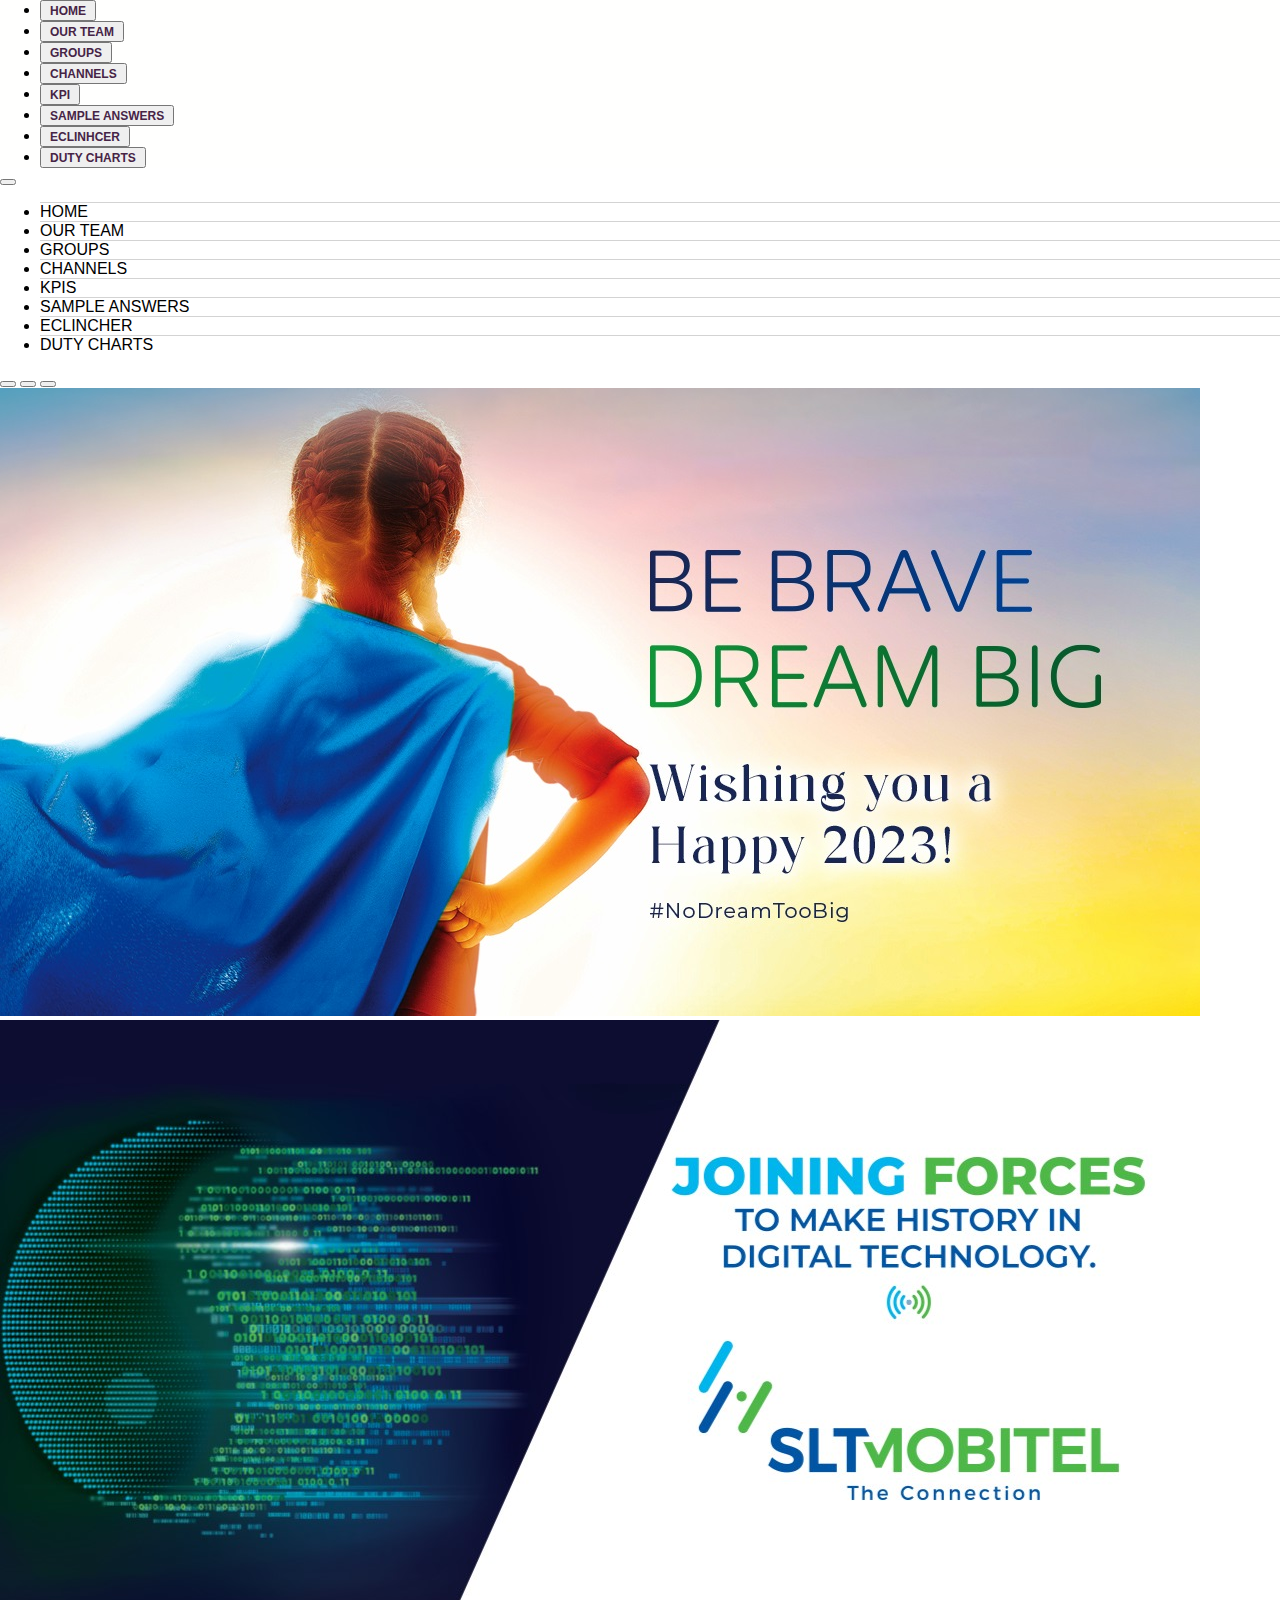
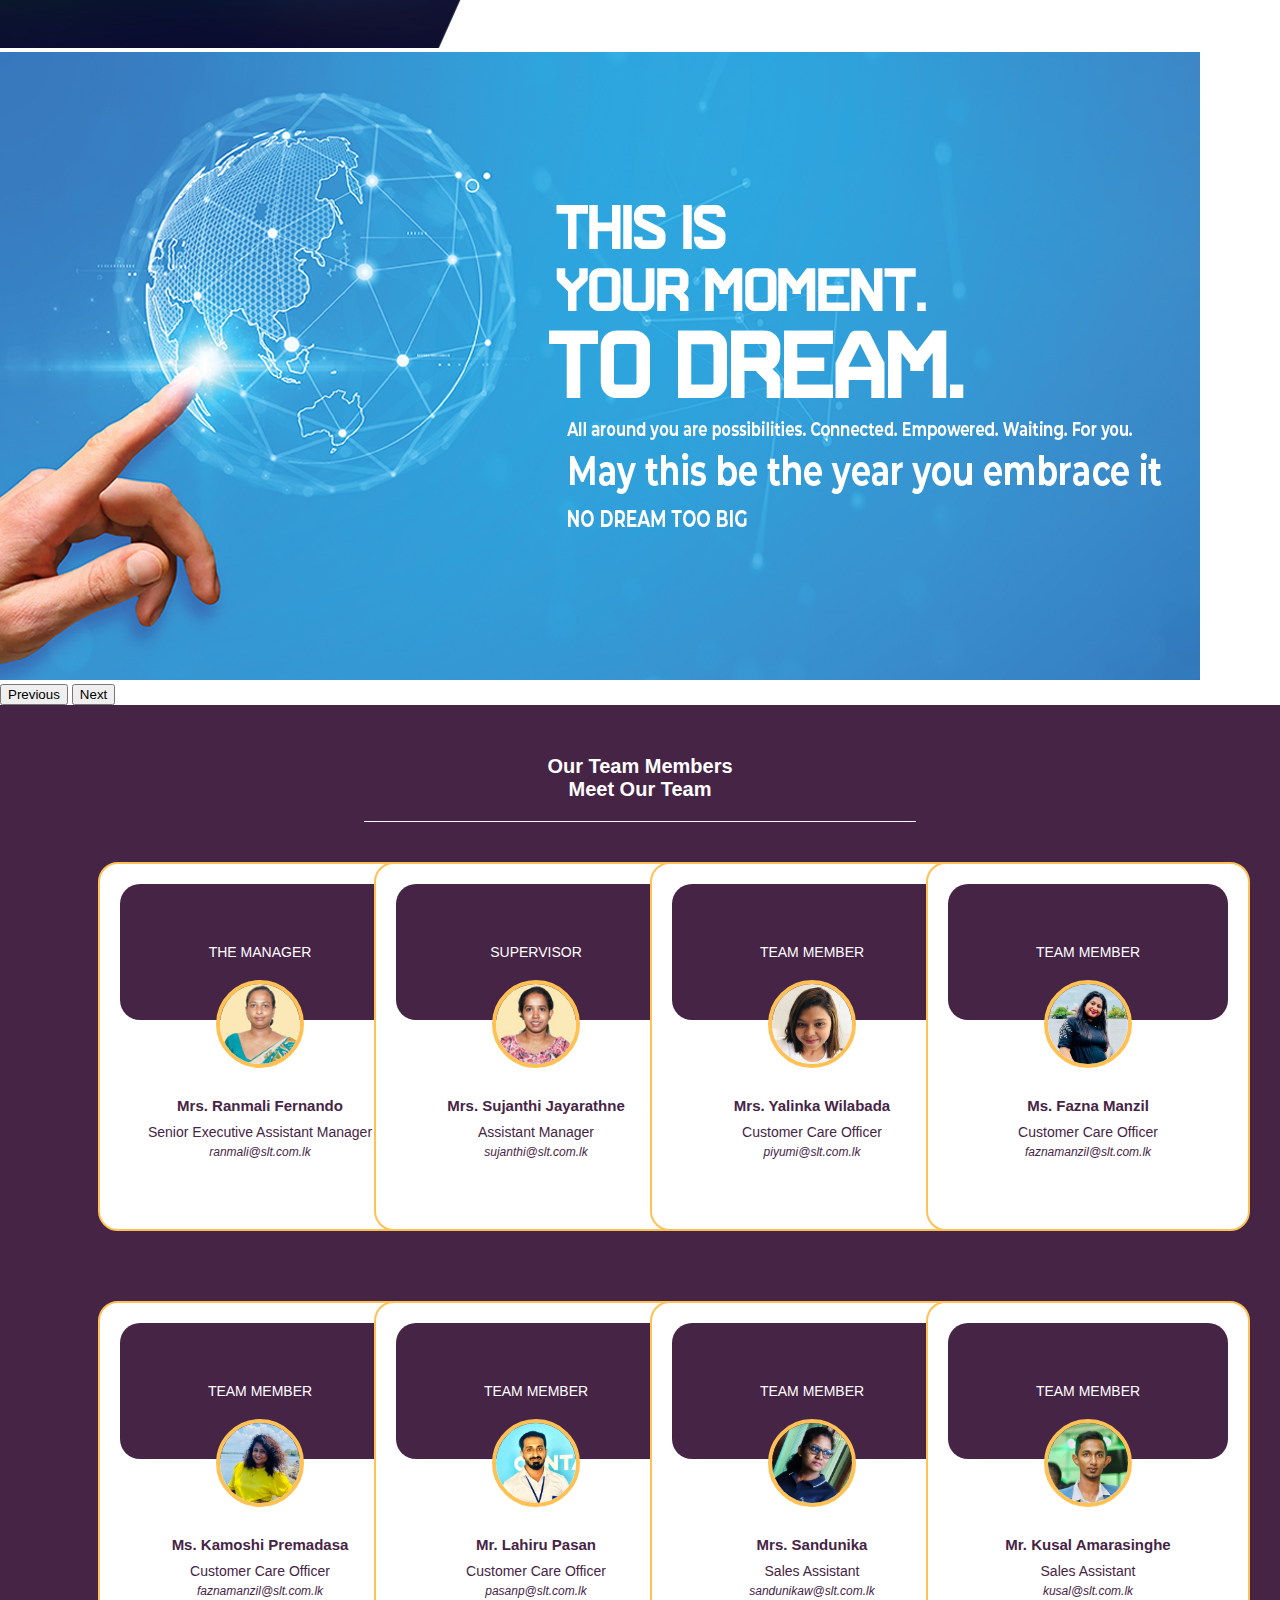
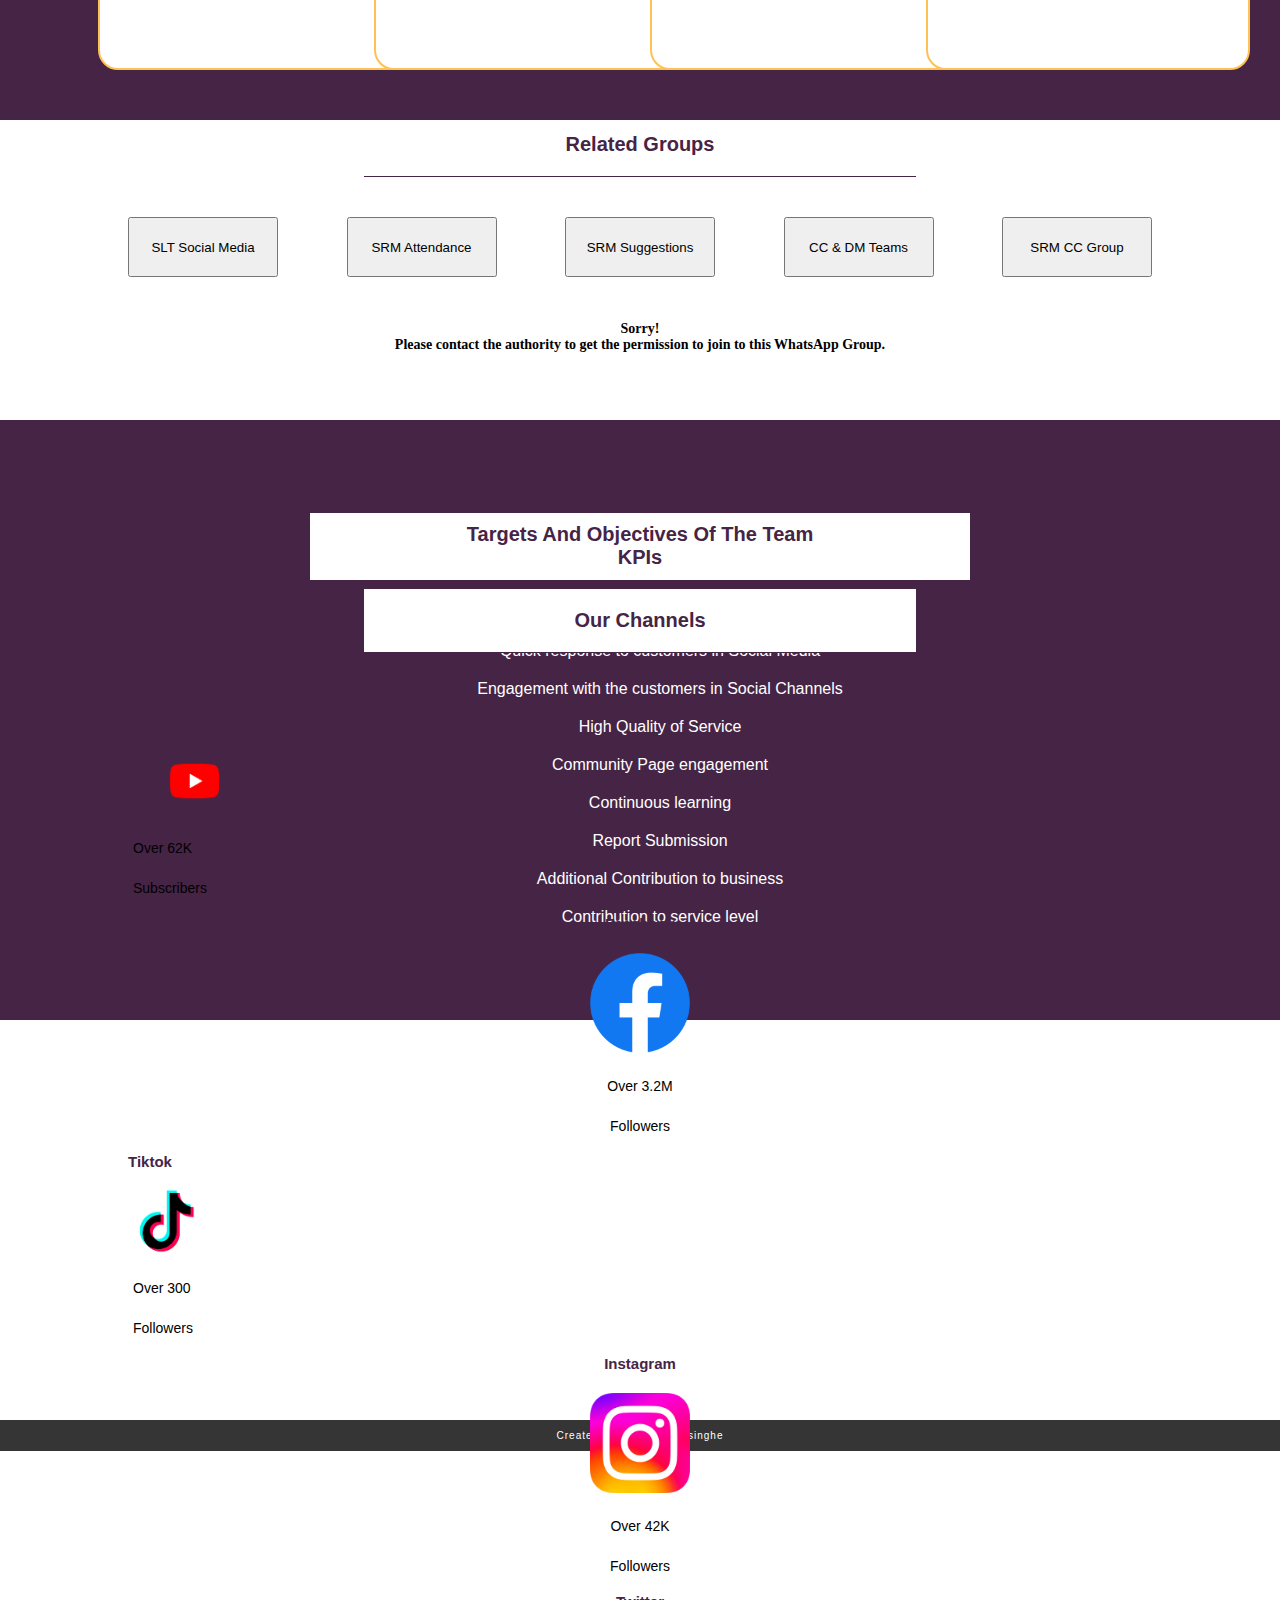
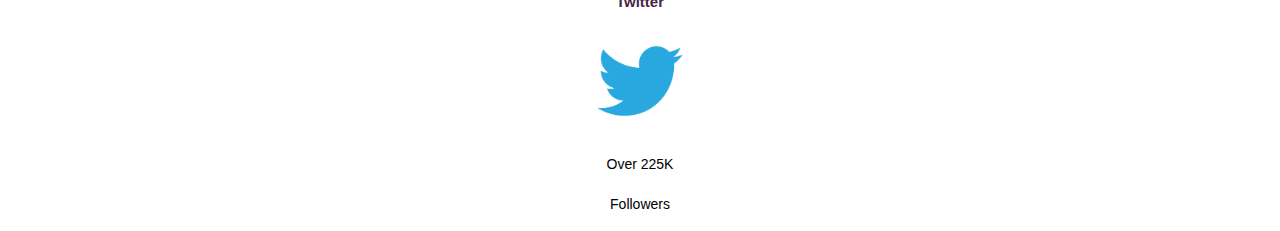
==== index.html @ 51fb0ca2 "All files uploaded" ====
<!DOCTYPE html>
<html lang="en">

<head>
    <meta charset="UTF-8">
    <meta http-equiv="X-UA-Compatible" content="IE=edge">
    <meta name="viewport" content="width=device-width, initial-scale=1.0">
    <link rel="stylesheet" href="assets/css/style.css">
    <link rel="stylesheet" href="https://cdn.jsdelivr.net/npm/@fortawesome/fontawesome-free@6.2.1/css/all.min.css">
    <link href="https://cdn.jsdelivr.net/npm/bootstrap@5.3.0-alpha1/dist/css/bootstrap.min.css" rel="stylesheet"
        integrity="sha384-GLhlTQ8iRABdZLl6O3oVMWSktQOp6b7In1Zl3/Jr59b6EGGoI1aFkw7cmDA6j6gD" crossorigin="anonymous">
    <script src="https://cdn.jsdelivr.net/npm/bootstrap@5.3.0-alpha1/dist/js/bootstrap.bundle.min.js"
        integrity="sha384-w76AqPfDkMBDXo30jS1Sgez6pr3x5MlQ1ZAGC+nuZB+EYdgRZgiwxhTBTkF7CXvN"
        crossorigin="anonymous"></script>
    <script src="jquery.min.js"></script>
    <title>Social Media Team</title>
</head>

<body>

    <!--Navbar Section-->
    <div id="desktopNavBar">
        <div class="navbar fixed-top bg-body-tertiary position-relative>
    <nav class= " nav-bar" id="navbar" style="background-color:#fffffe;">
            <ul class="nav nav-pills mb-1" id="pills-tab" role="tablist" class="menu">
                <li class="nav-item px-1" role="presentation" class="nav-list">
                    <button class="nav-link active" id="pills-home-tab" data-bs-toggle="pill"
                        data-bs-target="#pills-home" type="button" role="tab" aria-controls="pills-home"
                        aria-selected="true"><a href="index.html">Home</a></button>
                </li>
                <li class="nav-item px-1" role="presentation">
                    <button class="nav-link" id="pills-profile-tab teamTab" data-bs-toggle="pill"
                        data-bs-target="#pills-profile" type="button" role="tab" aria-controls="pills-profile"
                        aria-selected="false"><a href="team.html">Our Team</a></button>
                </li>
                <li class="nav-item px-1" role="presentation">
                    <button class="nav-link" id="pills-contact-tab teamBtn" data-bs-toggle="pill"
                        data-bs-target="#pills-contact" type="button" role="tab" aria-controls="pills-contact"
                        aria-selected="false"><a href="groups.html">Groups</a></button>
                </li>
                <li class="nav-item px-1" role="presentation">
                    <button class="nav-link" id="pills-contact-tab" data-bs-toggle="pill"
                        data-bs-target="#pills-contact" type="button" role="tab" aria-controls="pills-contact"
                        aria-selected="false"><a href="channels.html">Channels</a></button>
                </li>
                <li class="nav-item px-1" role="presentation">
                    <button class="nav-link" id="pills-contact-tab" data-bs-toggle="pill"
                        data-bs-target="#pills-contact" type="button" role="tab" aria-controls="pills-contact"
                        aria-selected="false"><a href="kpi.html">KPI</a></button>
                </li>
                <li class="nav-item px-1" role="presentation">
                    <button class="nav-link" id="pills-contact-tab" data-bs-toggle="pill"
                        data-bs-target="#pills-contact" type="button" role="tab" aria-controls="pills-contact"
                        aria-selected="false"><a href="sample-answers.html">Sample Answers</a></button>
                </li>
                <li class="nav-item px-1" role="presentation">
                    <button class="nav-link" id="pills-contact-tab" data-bs-toggle="pill"
                        data-bs-target="#pills-contact" type="button" role="tab" aria-controls="pills-contact"
                        aria-selected="false"><a href="https://app.eclincher.com/ec/inbox/inbox"
                            target="_blank">Eclinhcer</a></button>
                </li>
                <li class="nav-item px-1" role="presentation">
                    <button class="nav-link" id="pills-contact-tab" data-bs-toggle="pill"
                        data-bs-target="#pills-contact" type="button" role="tab" aria-controls="pills-contact"
                        aria-selected="false"><a href="duty.html">Duty Charts</a></button>
                </li>
            </ul>
            </nav>
        </div>
    </div>


    <div id="mobileNavBar">
        <nav class="navbar navbar-expand-lg bg-body-tertiary">
            <div class="container-fluid">

                <a class="navbar-brand"></a>
                <button class="navbar-toggler" type="button" data-bs-toggle="collapse" data-bs-target="#navbarNav"
                    aria-controls="navbarNav" aria-expanded="false" aria-label="Toggle navigation">
                    <span class="navbar-toggler-icon"></span>
                </button>
                <div class="collapse navbar-collapse" id="navbarNav">
                    <ul class="navbar-nav mobileList">
                        <li class="nav-item">
                            <a class="nav-link active" aria-current="page" href="index.html">Home</a>
                        </li>
                        <li class="nav-item">
                            <a class="nav-link active" aria-current="page" href="team.html">Our Team</a>
                        </li>
                        <li class="nav-item">
                            <a class="nav-link active" aria-current="page" href="groups.html">Groups</a>
                        </li>
                        <li class="nav-item">
                            <a class="nav-link active" aria-current="page" href="channels.html">Channels</a>
                        </li>
                        <li class="nav-item">
                            <a class="nav-link active" aria-current="page" href="kpi.html">KPIs</a>
                        </li>
                        <li class="nav-item">
                            <a class="nav-link active" aria-current="page" href="sample-answers.html">Sample Answers</a>
                        </li>
                        <li class="nav-item">
                            <a class="nav-link active" aria-current="page"
                                href="https://app.eclincher.com/ec/inbox/inbox" target="_blank">Eclincher</a>
                        </li>
                        <li class="nav-item">
                            <a class="nav-link active" aria-current="page" href="duty.html">Duty Charts</a>
                        </li>
                    </ul>
                </div>
            </div>
        </nav>
    </div>


    <!--Slider Section-->

    <div id="carouselExampleDark" class="carousel carousel-dark slide">
        <div class="carousel-indicators">
            <button type="button" data-bs-target="#carouselExampleDark" data-bs-slide-to="0" class="active"
                aria-current="true" aria-label="Slide 1"></button>
            <button type="button" data-bs-target="#carouselExampleDark" data-bs-slide-to="1"
                aria-label="Slide 2"></button>
            <button type="button" data-bs-target="#carouselExampleDark" data-bs-slide-to="2"
                aria-label="Slide 3"></button>
        </div>
        <div class="carousel-inner">
            <div class="carousel-item active" data-bs-interval="10000">
                <img src="assets/img/slide1.jpg" class="d-block w-100" alt="image1">
                <div class="carousel-caption d-none d-md-block">
                </div>
            </div>
            <div class="carousel-item" data-bs-interval="2000">
                <img src="assets/img/slide2.jpg" class="d-block w-100" alt="image2">
                <div class="carousel-caption d-none d-md-block">
                </div>
            </div>
            <div class="carousel-item">
                <img src="assets/img/slide3.jpg" class="d-block w-100" alt="image3">
                <div class="carousel-caption d-none d-md-block">
                </div>
            </div>
        </div>
        <button class="carousel-control-prev" type="button" data-bs-target="#carouselExampleDark" data-bs-slide="prev">
            <span class="carousel-control-prev-icon" aria-hidden="true"></span>
            <span class="visually-hidden">Previous</span>
        </button>
        <button class="carousel-control-next" type="button" data-bs-target="#carouselExampleDark" data-bs-slide="next">
            <span class="carousel-control-next-icon" aria-hidden="true"></span>
            <span class="visually-hidden">Next</span>
        </button>
    </div>

    <!--Members Section-->
    <section>
        <div class="members-wrapper">
            <div>
                <h2 class="ourteam-title"><strong>Our team members</strong>
                    <br>Meet our team
            </div>

            <div class="featured-grid">
                <div class="features">
                    <div class="feature-title">The Manager</div>
                    <div class="feature-icon"><img class="member-pic" src="assets/img/ranmali.jpg"></div>
                    <div class="member-name">Mrs. Ranmali Fernando</div>
                    <div class="member-title">Senior executive assistant manager</div>
                    <div class="member-email">ranmali@slt.com.lk</div>
                </div>
                <div class="features">
                    <div class="feature-title">Supervisor</div>
                    <div class="feature-icon"><img class="member-pic" src="assets/img/sujanthi.jpg"></div>
                    <div class="member-name">Mrs. Sujanthi Jayarathne</div>
                    <div class="member-title">assistant manager</div>
                    <div class="member-email">sujanthi@slt.com.lk</div>
                </div>
                <div class="features">
                    <div class="feature-title">Team Member</div>
                    <div class="feature-icon"><img class="member-pic" src="assets/img/piyumi.jpg"></div>
                    <div class="member-name">Mrs. Yalinka Wilabada</div>
                    <div class="member-title">Customer Care Officer</div>
                    <div class="member-email">piyumi@slt.com.lk</div>
                </div>
                <div class="features">
                    <div class="feature-title">Team Member</div>
                    <div class="feature-icon"><img class="member-pic" src="assets/img/faz.jpg"></div>
                    <div class="member-name">Ms. Fazna Manzil</div>
                    <div class="member-title">Customer Care Officer</div>
                    <div class="member-email">faznamanzil@slt.com.lk</div>
                </div>
                <div class="features">
                    <div class="feature-title">Team Member</div>
                    <div class="feature-icon"><img class="member-pic" src="assets/img/kamoshi.jpg"></div>
                    <div class="member-name">Ms. Kamoshi Premadasa</div>
                    <div class="member-title">Customer Care Officer</div>
                    <div class="member-email">faznamanzil@slt.com.lk</div>
                </div>
                <div class="features">
                    <div class="feature-title">Team Member</div>
                    <div class="feature-icon"><img class="member-pic" src="assets/img/lahiru.jpg"></div>
                    <div class="member-name">Mr. Lahiru Pasan</div>
                    <div class="member-title">Customer Care Officer</div>
                    <div class="member-email">pasanp@slt.com.lk</div>
                </div>
                <div class="features">
                    <div class="feature-title">Team Member</div>
                    <div class="feature-icon"><img class="member-pic" src="assets/img/sandunika.jpg"></div>
                    <div class="member-name">Mrs. Sandunika</div>
                    <div class="member-title">Sales Assistant</div>
                    <div class="member-email">sandunikaw@slt.com.lk</div>
                </div>
                <div class="features">
                    <div class="feature-title">Team Member</div>
                    <div class="feature-icon"><img class="member-pic" src="assets/img/kusal.jpg"></div>
                    <div class="member-name">Mr. Kusal Amarasinghe</div>
                    <div class="member-title">Sales Assistant</div>
                    <div class="member-email">kusal@slt.com.lk</div>
                </div>

            </div>
        </div>
    </section>

    <!--Groups Section-->
    <section>
        <div class="groups-wrapper">
            <h2 class="group-title"><strong>Related Groups</strong> </h2>
            <div class="buttons">
                <button type="button" class="btn btn-outline-success wBtn" id="wBtn1">SLT Social Media</button>
                <button type="button" class="btn btn-outline-success wBtn" id="wBtn2">SRM Attendance</button>
                <button type="button" class="btn btn-outline-success wBtn" id="wBtn3">SRM Suggestions</button>
                <button type="button" class="btn btn-outline-success wBtn" id="wBtn4">CC & DM Teams</button>
                <button type="button" class="btn btn-outline-success wBtn" id="wBtn5">SRM CC Group</button>
            </div>
            <div class="note" id="note">
                <h3 class="note-description">Sorry! <br>Please contact the authority to get the permission to join to
                    this WhatsApp Group.</h3>
            </div>
        </div>
    </section>


    <!--KPI Section-->
    <section>
        <div class=" --bs-dark kpi-wrapper">

            <div>
                <h2 class="kpi-title"><strong>Targets and Objectives of the Team</strong>
                    <br>KPIs
            </div>
            <div class="kpi-list">
                <ul>
                    <li>Quick response to customers in Social Media</li>
                    <li>Engagement with the customers in Social Channels</li>
                    <li>High Quality of Service </li>
                    <li>Community Page engagement</li>
                    <li>Continuous learning </li>
                    <li>Report Submission</li>
                    <li>Additional Contribution to business</li>
                    <li>Contribution to service level </li>
                </ul>
            </div>
        </div>
    </section>




    <!--Channels Section-->
    <section>
        <div class="channels-wrapper">
            <div>
                <h2 class="channel-title"><strong>Our Channels</strong>
            </div>
            <div class="achievements">
                <div class="container text-center channel-grid">

                    <div class="sm-icons">
                        <div class="row">
                            <div class="col">

                                <div class="youtube">
                                    <div class="sm-label"><label for="youtube" class="smlbl">YouTube</label></div>
                                    <img class="yt-logo" src="assets/img/youtube-logo.png">
                                    <div class="sub-count">Over 62K</div>
                                    <div>
                                        <p class="sub-count">Subscribers</p>
                                    </div>
                                </div>

                            </div>
                            <div class="col">
                                <div class="facebook">
                                    <div class="sm-label"><label for="facebook" class="smlbl">Facebook</label></div>
                                    <img class="fb-logo" src="assets/img/fb-logo.png">
                                    <div class="sub-count">Over 3.2M</div>
                                    <div>
                                        <p class="sub-count">Followers</p>
                                    </div>
                                </div>
                            </div>

                            <div class="col">
                                <div class="tiktok">
                                    <div class="sm-label"><label for="tiktok" class="smlbl">Tiktok</label></div>
                                    <img class="tk-logo" src="assets/img/tiktok-logo.png">
                                    <div class="sub-count">Over 300</div>
                                    <div>
                                        <p class="sub-count">Followers</p>
                                    </div>
                                </div>
                            </div>

                            <div class="col">
                                <div class="instagram">
                                    <div class="sm-label"><label for="instagram" class="smlbl">Instagram</label></div>
                                    <img class="in-logo" src="assets/img/insta-logo.png">
                                    <div class="sub-count">Over 42K</div>
                                    <div>
                                        <p class="sub-count">Followers</p>
                                    </div>
                                </div>
                            </div>

                            <div class="col">
                                <div class="twitter">
                                    <div class="sm-label"><label for="twitter" class="smlbl">Twitter</label></div>
                                    <img class="tw-logo" src="assets/img/twitter-logo.png">
                                    <div class="sub-count">Over 225K</div>
                                    <div>
                                        <p class="sub-count">Followers</p>
                                    </div>
                                </div>
                            </div>

                        </div>
                    </div>
                </div>

            </div>
        </div>


        <!--Footer-->
        <section>
            <div class="footer-wrapper">
                <p class="footer-text">Created by kusal amarasinghe</p>
            </div>
        </section>


        <!--End of HTML-->

        <script type="text/javascript">
            
            $('#wBtn1').click (function(){
                $('#note').css ("display", "none");
            });
        </script>

</body>

</html>
---- assets/css/style.css ----
body {
    margin: 0;
}

/*Nav Bar----------------------------------------------------------*/
#nav-bar {
    display: flex;
    justify-content: center;
    align-items: center;
}

#desktopNavBar ul{
    justify-content: center;
    margin: auto;
}

#desktopNavBar ul li a{
    font-family: Arial, Helvetica, sans-serif;
    font-weight: bold;
    text-decoration: none;
    color: #462446;
    text-transform: uppercase;
    font-size: 12px;
    padding: 2px;
}


#mobileNavBar ul li a{
    font-family: Arial, Helvetica, sans-serif;
    text-decoration: none;
    color: #000000;
    text-transform: uppercase;
}


.mobileList li {
    border-top: solid 1px rgba(0, 0, 0, 0.171);
}

/*Team Bar----------------------------------------------------------*/
.ourteam-title {
    font-family: sans-serif;
    text-align: center;
    color: #ffffff;
    background-size: 20px 50px;
    width: 40%;
    margin: auto;
    padding: 20px;
    font-size: 20px;
    text-transform: capitalize;
    margin-bottom: 40px;
    margin-top: 30px;
    border-bottom: 1px solid #ffffff;
    position: relative;
}

.featured-grid {
    margin-top: 50px;
    display: grid;
    grid-template-columns: 25% 25% 25% 25%;
    grid-gap: 20px;
    align-items: center;
    justify-content: center;
    width: 80%;
    margin: auto;
}

.featured-grid .features {
    height: 325px;
    width: 280px;
    text-align: center;
    padding: 20px;
    border: solid 2px #ffc153;
    border-radius: 20px;
    margin: auto;
    margin-bottom: 50px;
    background-color: rgb(255, 255, 255);
}

.feature-title {
    text-align: center;
    font-family: sans-serif;
    font-size: 14px;
    text-transform: uppercase;
    color: #ffffff;
    padding: 15px;
    background-color: #462446;
    padding: 60px;
    border-radius: 20px;
}

.member-pic {
    height: 80px;
    border-radius: 50%;
    margin: 15px;
    display: inline;
    margin-top: -40px;
    border: 4px #ffc153 solid;
}

.member-pic:hover {
    height: 96px;
}

.member-name {
    text-align: center;
    font-family: sans-serif;
    font-size: 15px;
    color: #462446;
    font-weight: bold;
    padding: 10px;
}

.member-title {
    text-align: center;
    font-family: sans-serif;
    font-size: 14px;
    color: #462446;
    font-weight: normal;
    text-transform: capitalize;
}

.member-email {
    text-align: center;
    font-family: sans-serif;
    font-size: 12px;
    color: #462446;
    font-style: italic;
    padding: 5px;
}

.members-wrapper {
    display: flex;
    flex-direction: column;
    justify-content: center;
    margin: auto;
    width: 100%;
    background-color: #462446;
}


/*Groups Bar----------------------------------------------------------*/
#wGroups {
    background-color: #ffffff;
}


.group-title {
    font-family: sans-serif;
    text-align: center;
    color: #462446;
    background-size: 20px 50px;
    width: 40%;
    margin: auto;
    padding: 20px;
    font-size: 20px;
    text-transform: capitalize;
    margin-bottom: 40px;
    margin-top: -30px;
    border-bottom: 1px solid #462446;
    position: relative;
}

.buttons {
    display: flex;
    justify-content: space-between;
    width: 80%;
    margin: 0;
    margin-right: auto;
    margin-left: auto;

}

.groups-wrapper {
    display: flex;
    flex-direction: column;
    justify-content: center;
    margin: auto;
    width: 100%;
    background-color: #ffffff;
    height: 300px;
}


.wBtn {
    height: 60px;
    width: 150px;
}

.note{
    padding: 30px;
}

.note-description{
    font-size: 14px;
    text-align: center;
}



/*KPI----------------------------------------------------------*/
.kpi-title {
    font-family: sans-serif;
    text-align: center;
    color: #462446;
    background-size: 20px 50px;
    width: 50%;
    margin: auto;
    padding: 10px;
    font-size: 20px;
    text-transform: capitalize;
    margin-bottom: 40px;
    margin-top: 20px;
    background-color: #ffffff;
    border-bottom: 1px solid #ffffff;
    position: relative;
}

.kpi-list {
    font-size: 12px;
    font-family: sans-serif;
    color: #ffffff;
}

.kpi-list li {
    font-size: 16px;
    list-style-type: none;
    padding: 10px;
    text-align: center;
    width: 80%;
    margin: auto;
}


.kpi-wrapper {
    display: flex;
    flex-direction: column;
    justify-content: center;
    margin: auto;
    width: 100%;
    background-color: #462446;
    height: 600px;
}


/*Channels----------------------------------------------------------*/
.channel-title {
    font-family: sans-serif;
    text-align: center;
    background-color: #ffffff;
    color: #462446;
    background-size: 20px 50px;
    width: 40%;
    margin: auto;
    padding: 20px;
    border-bottom: 1px solid #462446;
    font-size: 20px;
    text-transform: capitalize;
    margin-bottom: 60px;
    margin-top: 30px;
}

.channels-wrapper {
    display: flex;
    flex-direction: column;
    justify-content: center;
    margin: auto;
    width: 100%;
    background-color: #ffffff;
    height: 350px;
}

.channel-grid{
    width: 80%;
    margin: auto;
}

.facebook {
    display: flex;
    flex-direction: column;
    justify-content: center;
    align-items: center;
}

#mobileNavBar {
    display: none;
}

.yt-logo {
    height: 100px;
}

.fb-logo {
    height: 100px;
    padding: 20px;
}

.tk-logo {
    height: 100px;
}

.in-logo {
    height: 100px;
    padding: 20px;
}

.tw-logo {
    height: 100px;
    padding: 20px;
}

.twitter {
    display: flex;
    flex-direction: column;
    justify-content: center;
    align-items: center;
}

.instagram {
    display: flex;
    flex-direction: column;
    justify-content: center;
    align-items: center;
}

.twitter {
    display: flex;
    flex-direction: column;
    justify-content: center;
    align-items: center;
}

.smlbl {
    font-size: 15px;
    color: #462446;
    font-weight: bold;
    font-family: sans-serif;
}

.achievements{
    position: relative;
}

.sub-count{
    font-family: sans-serif;
    font-size: 14px;
    padding: 5px;
}

.sub-count:hover{
    font-size: 15px;
}


/*Footer----------------------------------------------------------*/
.footer-wrapper {
    margin: auto;
    width: 100%;
    margin-top: 50px;
    margin-bottom: 0;
}

.footer-text {
    background-color: #353535;
    text-align: center;
    margin-bottom: 0;
    color: #ffffff;
    padding: 10px;
    font-size: 10px;
    font-family: sans-serif;
    text-transform: capitalize;
    letter-spacing: 1px;
    font-style: normal;
}


@media (max-width:900px) {
    #desktopNavBar {
        display: none;
    }
}

    #mobileNavBar {
        display: block;
}

@media (max-width:1080px) {
    .featured-grid {
        grid-template-columns: 50% 50%;
    }
}

@media (max-width:768px) {
    .featured-grid {
        grid-template-columns: 50% 50%;
    }
}
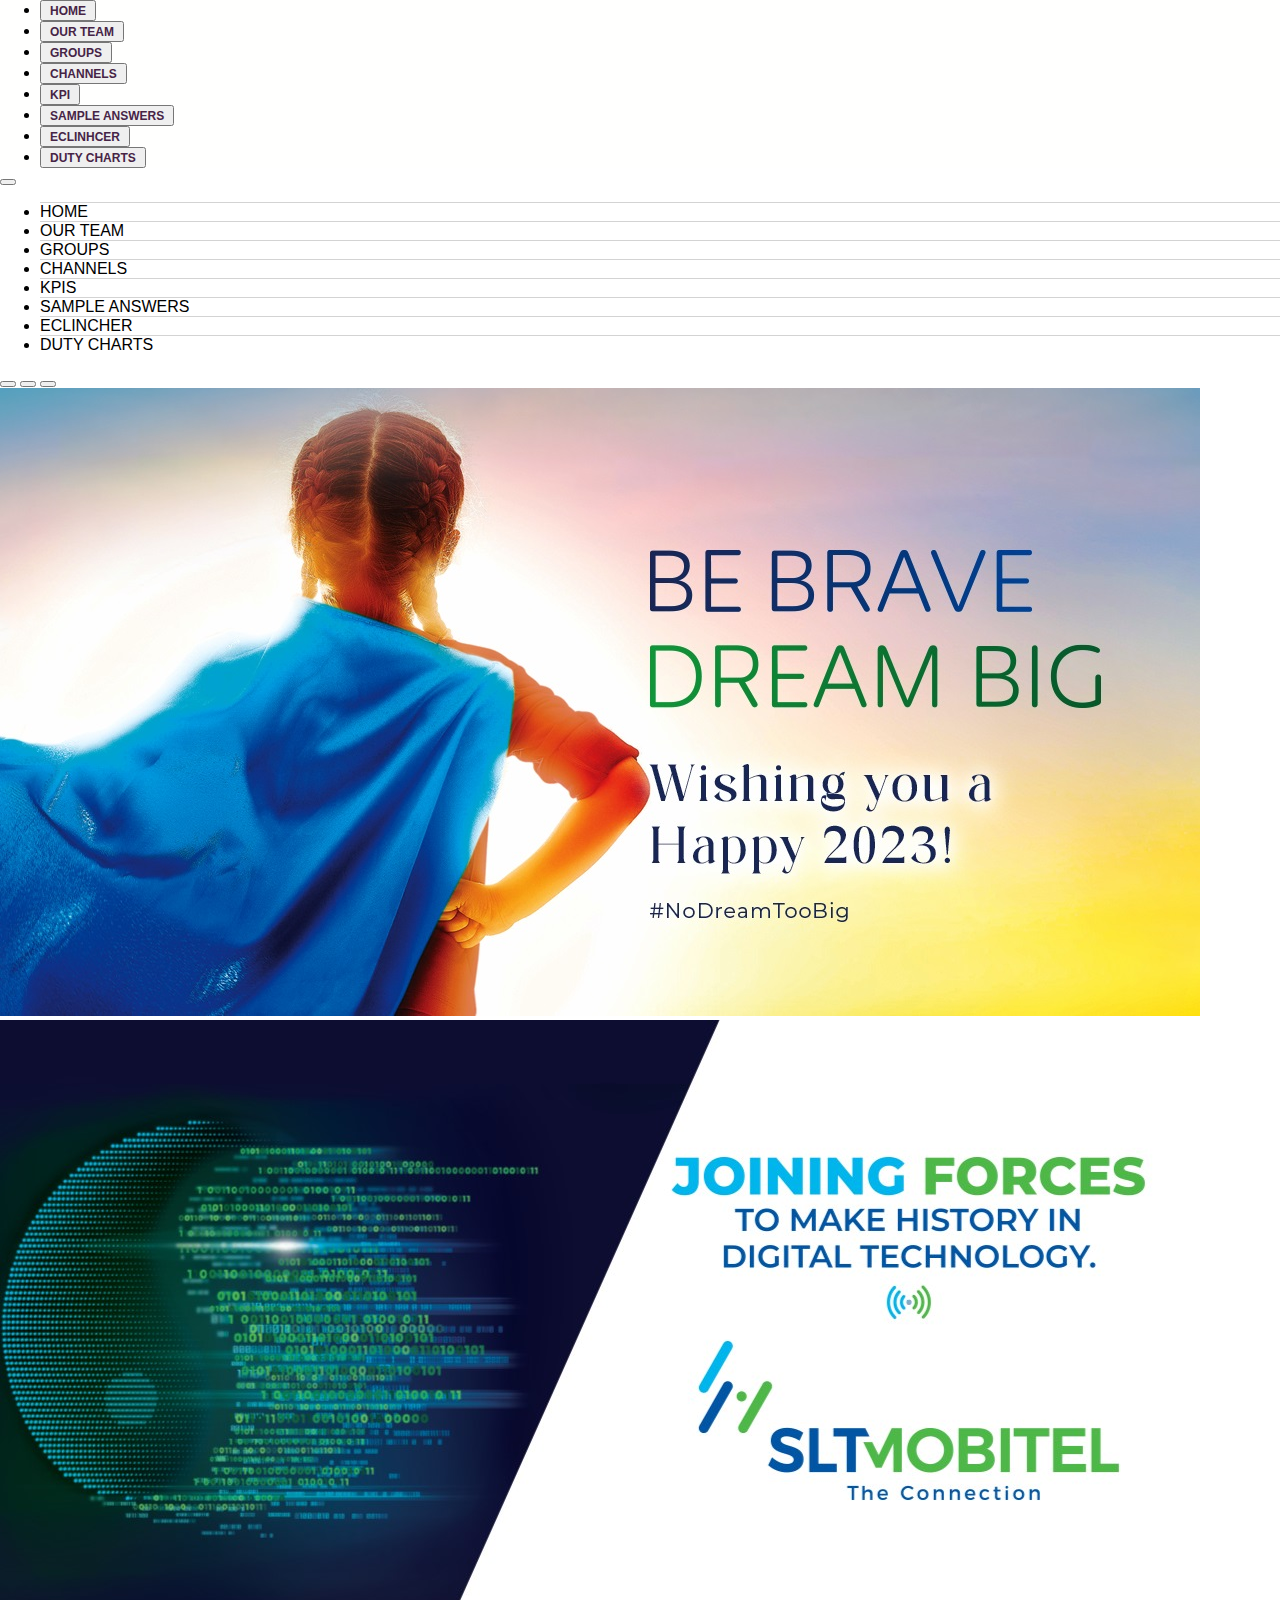
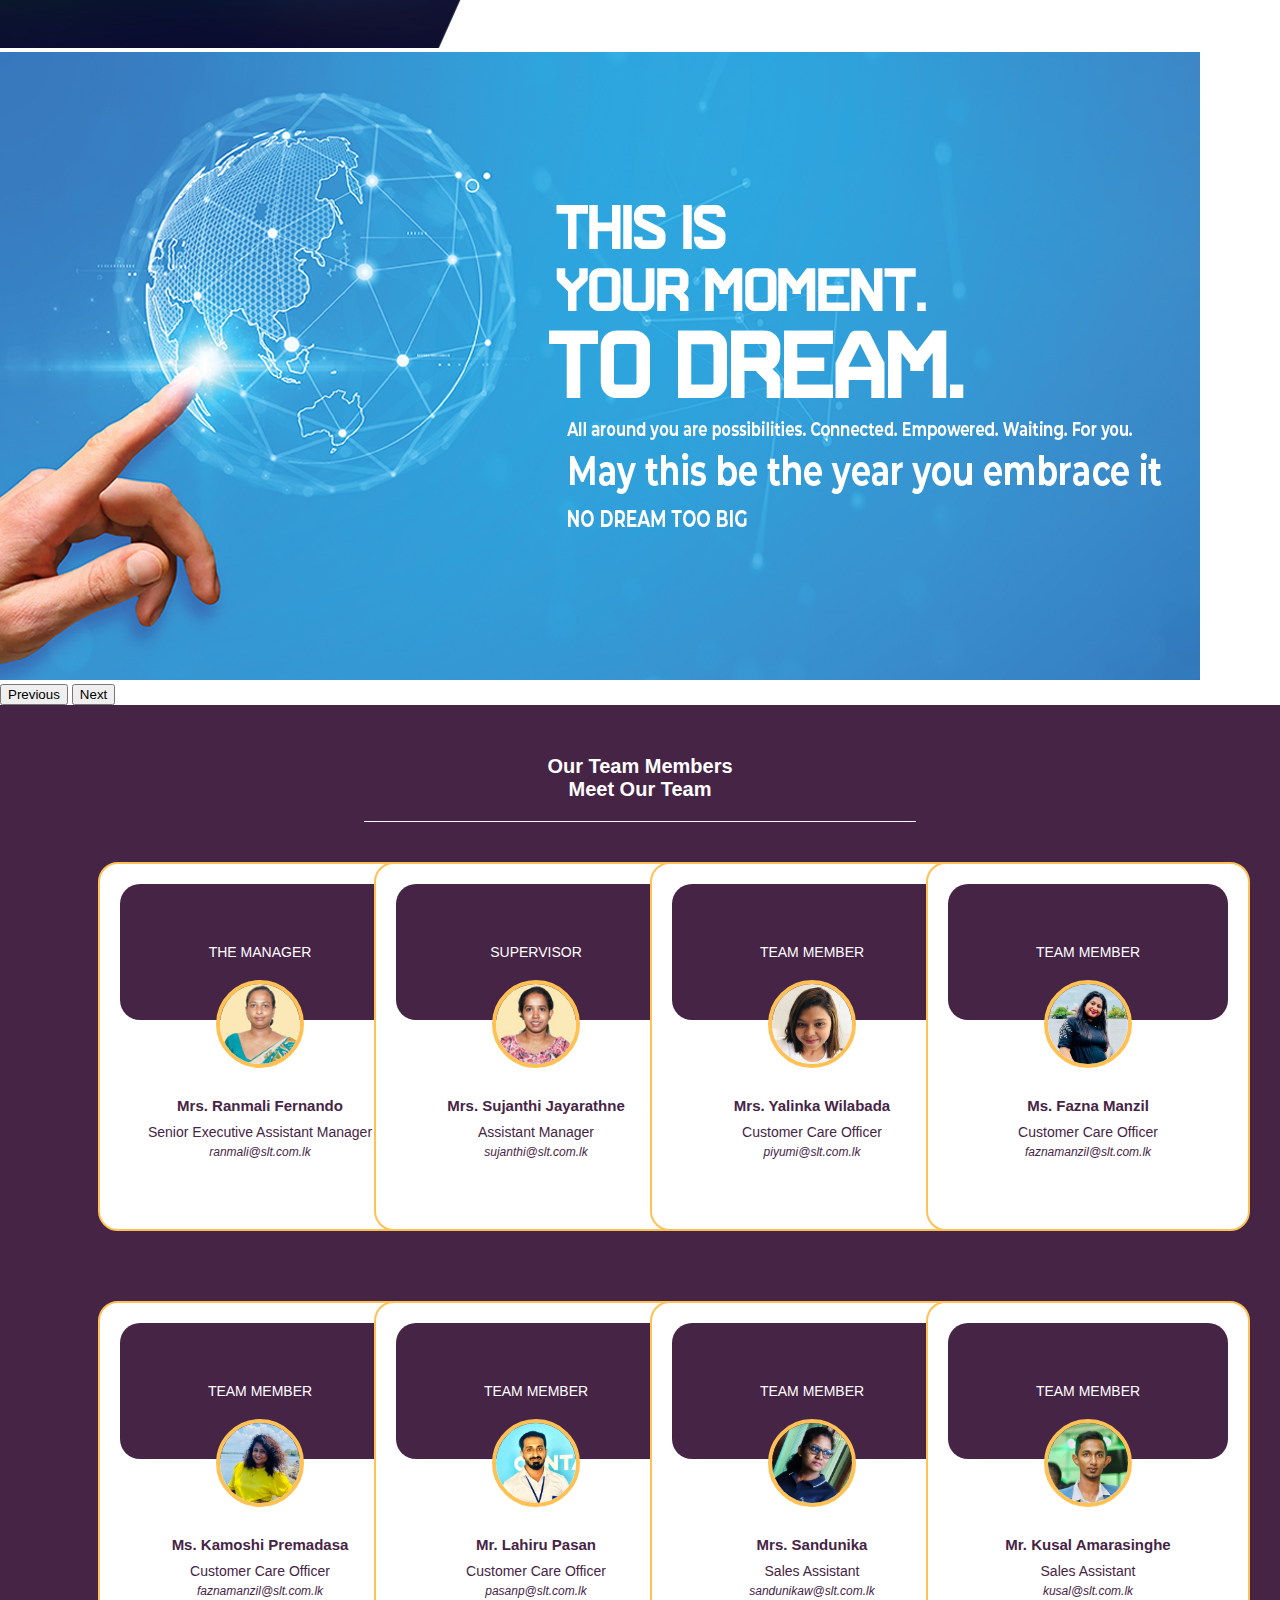
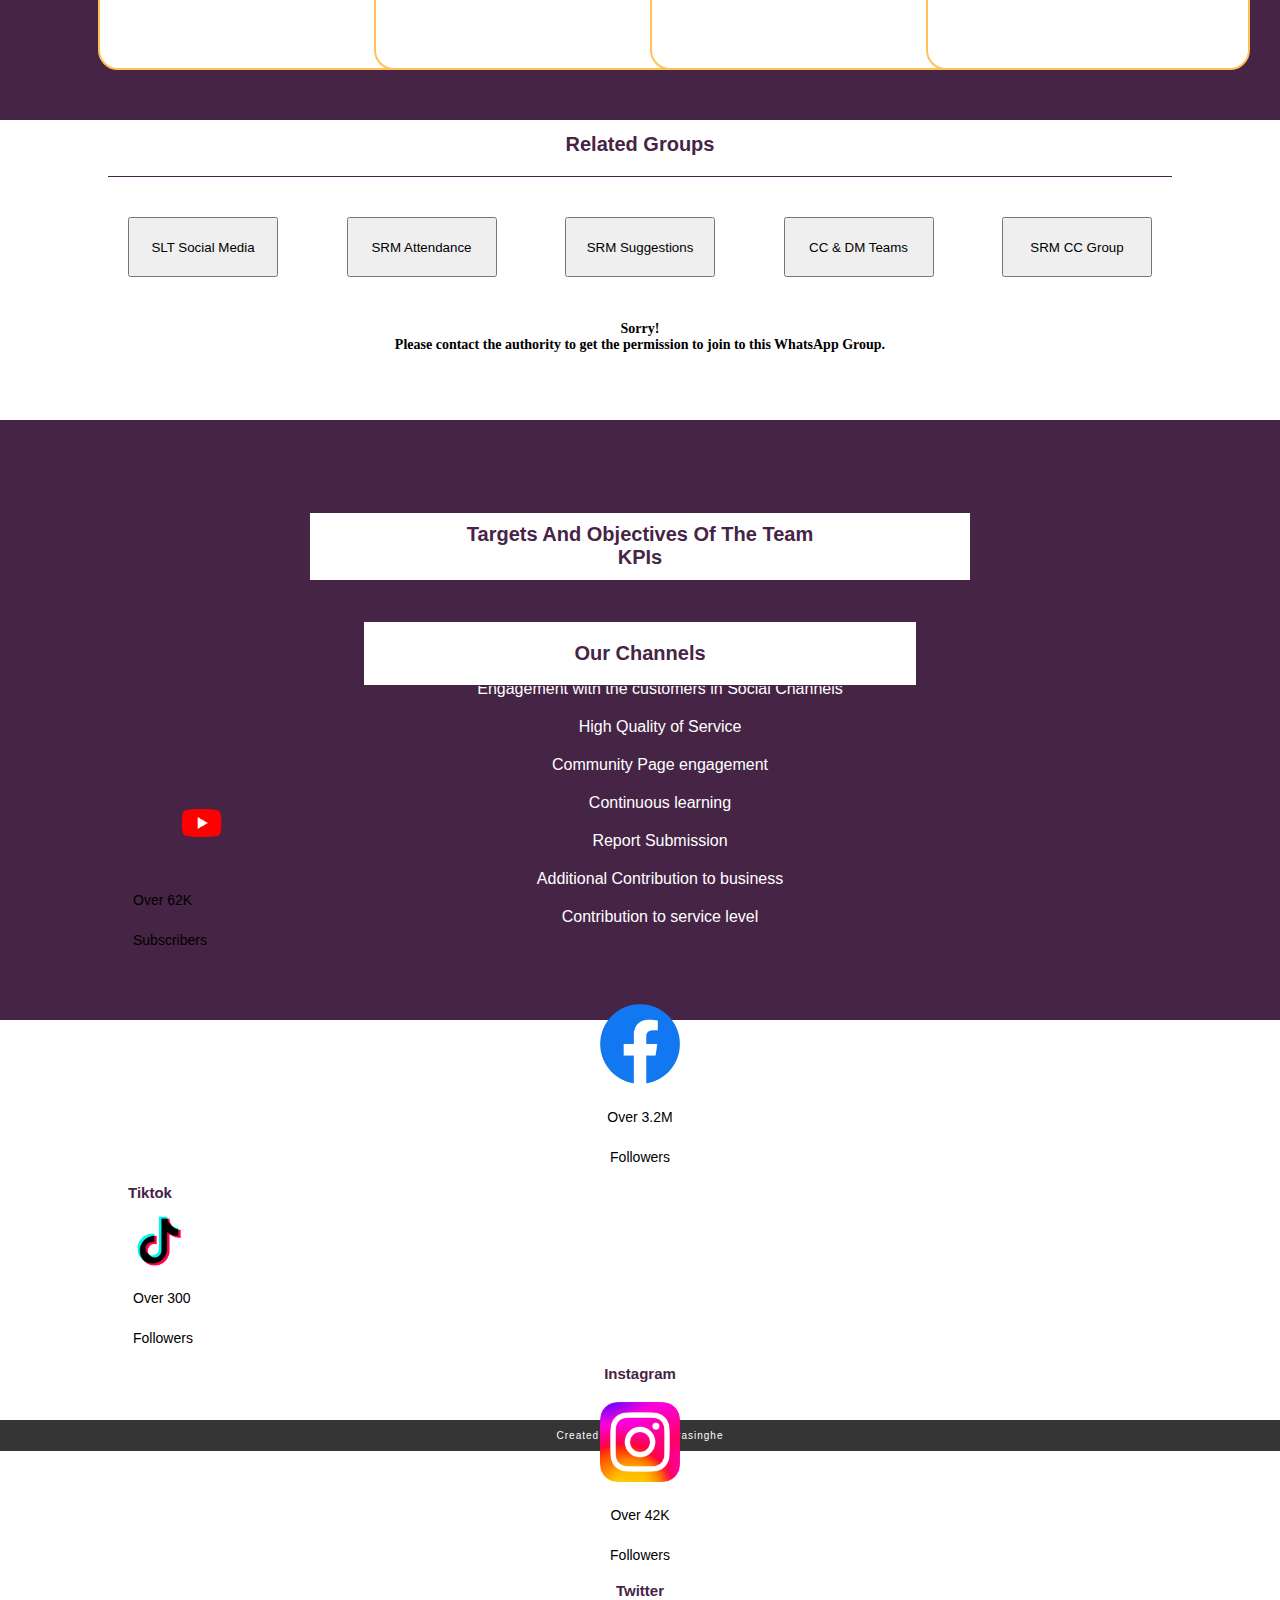
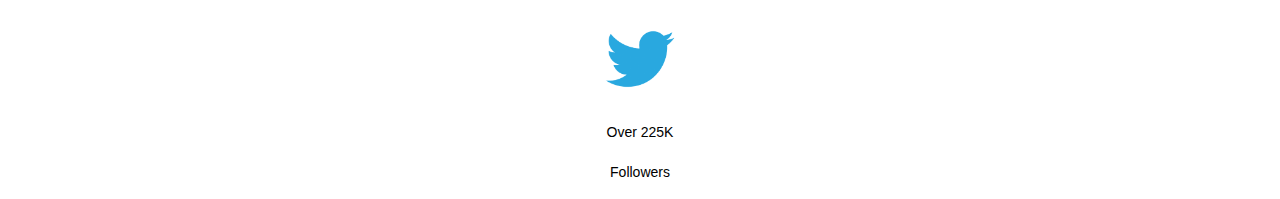
==== commit 30b119e3: "responsive design" ====
--- a/index.html
+++ b/index.html
@@ -155,7 +155,7 @@
     <section>
         <div class="members-wrapper">
             <div>
-                <h2 class="ourteam-title"><strong>Our team members</strong>
+                <h2 class="ourTeam-title"><strong>Our team members</strong>
                     <br>Meet our team
             </div>
 
--- a/assets/css/style.css
+++ b/assets/css/style.css
@@ -23,7 +23,6 @@
     font-size: 12px;
     padding: 2px;
 }
-
 
 #mobileNavBar ul li a{
     font-family: Arial, Helvetica, sans-serif;
@@ -38,7 +37,7 @@
 }
 
 /*Team Bar----------------------------------------------------------*/
-.ourteam-title {
+.ourTeam-title {
     font-family: sans-serif;
     text-align: center;
     color: #ffffff;
@@ -150,7 +149,7 @@
     text-align: center;
     color: #462446;
     background-size: 20px 50px;
-    width: 40%;
+    width: 80%;
     margin: auto;
     padding: 20px;
     font-size: 20px;
@@ -179,6 +178,7 @@
     width: 100%;
     background-color: #ffffff;
     height: 300px;
+    position: relative;
 }
 
 
@@ -261,6 +261,7 @@
 }
 
 .channels-wrapper {
+    position: relative;
     display: flex;
     flex-direction: column;
     justify-content: center;
@@ -287,25 +288,26 @@
 }
 
 .yt-logo {
-    height: 100px;
+    height: 80px;
+    padding: 20px;
 }
 
 .fb-logo {
-    height: 100px;
+    height: 80px;
     padding: 20px;
 }
 
 .tk-logo {
-    height: 100px;
+    height: 80px;
 }
 
 .in-logo {
-    height: 100px;
+    height: 80px;
     padding: 20px;
 }
 
 .tw-logo {
-    height: 100px;
+    height: 80px;
     padding: 20px;
 }
 
@@ -330,7 +332,7 @@
     align-items: center;
 }
 
-.smlbl {
+.sm-label {
     font-size: 15px;
     color: #462446;
     font-weight: bold;
@@ -374,7 +376,7 @@
 }
 
 
-@media (max-width:900px) {
+@media (max-width:1080px) {
     #desktopNavBar {
         display: none;
     }
@@ -382,7 +384,7 @@
 
     #mobileNavBar {
         display: block;
-}
+    }
 
 @media (max-width:1080px) {
     .featured-grid {
@@ -390,8 +392,130 @@
     }
 }
 
-@media (max-width:768px) {
-    .featured-grid {
-        grid-template-columns: 50% 50%;
-    }
-}
+@media (max-width:1080px) {
+    .channels-wrapper{
+        height: 550px;
+    }
+
+    .ourTeam-title {
+        margin: auto;
+        padding: 10px;
+        font-size: 10px;
+        margin-bottom: 40px;
+        margin-top: 30px;
+        border-bottom: 1px solid #ffffff;
+        position: relative;
+    }
+    
+    .featured-grid .features {
+        height: 300px;
+        width: 230px;
+        text-align: center;
+        padding: 10px;
+        margin-bottom: 20px;
+    }
+    
+    .feature-title {
+        text-align: center;
+        font-family: sans-serif;
+        font-size: 12px;
+        text-transform: uppercase;
+        color: #ffffff;
+        padding: 50px;
+    }
+    
+    .member-pic {
+        height: 80px;
+        display: inline;
+        margin-top: -30px;
+        border: 4px #ffc153 solid;
+    }
+    
+    .member-pic:hover {
+        height: 96px;
+    }
+    
+    .member-name {
+        font-size: 12px;
+        padding: 10px;
+    }
+    
+    .member-title {
+        font-size: 12px;
+    }
+    
+    .member-email {
+        font-size: 11px;
+        padding: 5px;
+    }
+    
+    .group-title{
+        font-size: 15px;
+    }
+    
+    .channel-title{
+        font-size: 15px;
+    }
+
+    .kpi-title{
+        font-size: 15px;
+    }
+
+    .ourTeam-title{
+        font-size: 15px;
+    }
+
+    .channel-title {
+        width: 80%;
+        margin: auto;
+        padding: 10px;
+        border-bottom: 1px solid #462446;
+        font-size: 15px;
+        margin-bottom: 30px;
+        margin-top: 30px;
+    }
+    
+    .channels-wrapper {
+        width: 90%;
+        background-color: #ffffff;
+        height: 300px;
+    }
+
+    .yt-logo {
+        height: 80px;
+        padding: 20px;
+    }
+    
+    .fb-logo {
+        height: 80px;
+        padding: 20px;
+    }
+    
+    .tk-logo {
+        height: 80px;
+    }
+    
+    .in-logo {
+        height: 80px;
+        padding: 20px;
+    }
+    
+    .tw-logo {
+        height: 80px;
+        padding: 20px;
+    }
+
+    .sm-label {
+        font-size: 12px;
+    }
+    
+    .sub-count{
+        font-family: sans-serif;
+        font-size: 12px;
+        padding: 5px;
+    }
+    
+    .sub-count:hover{
+        font-size: 13px;
+    }
+}
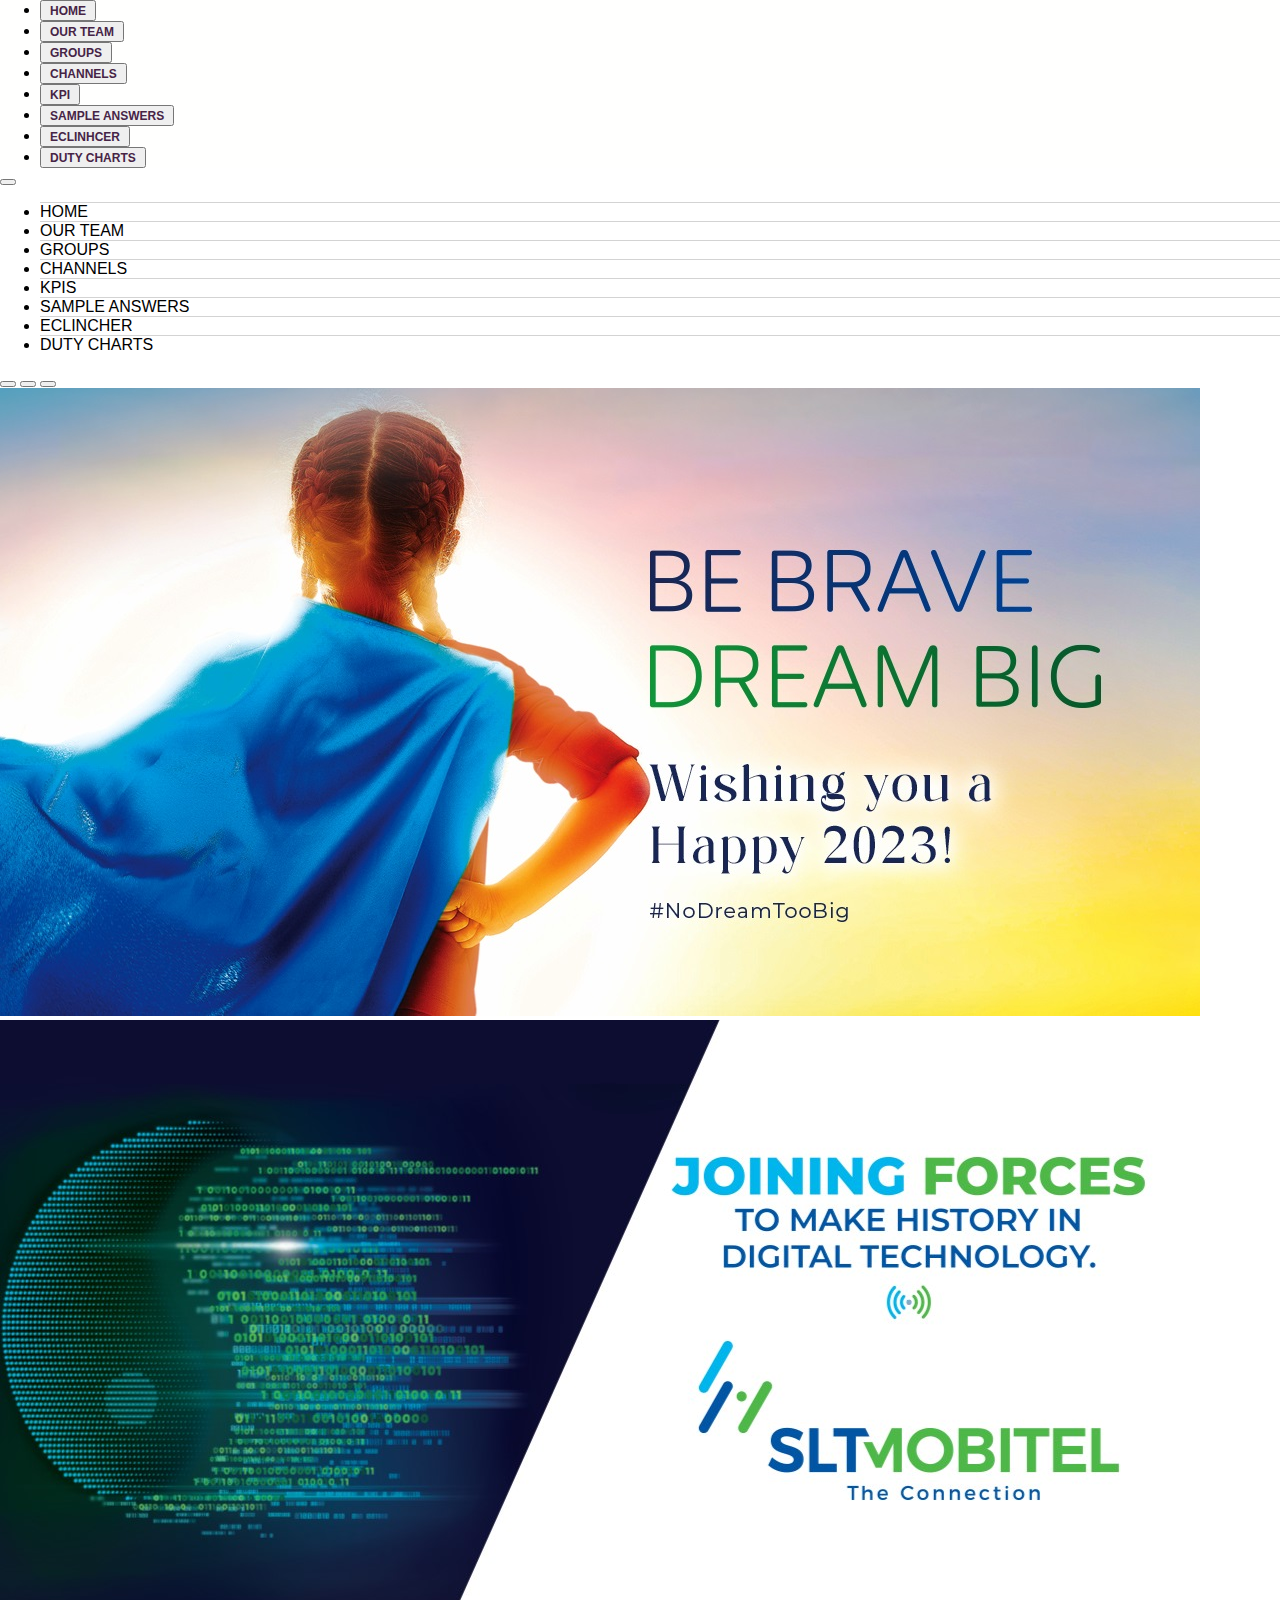
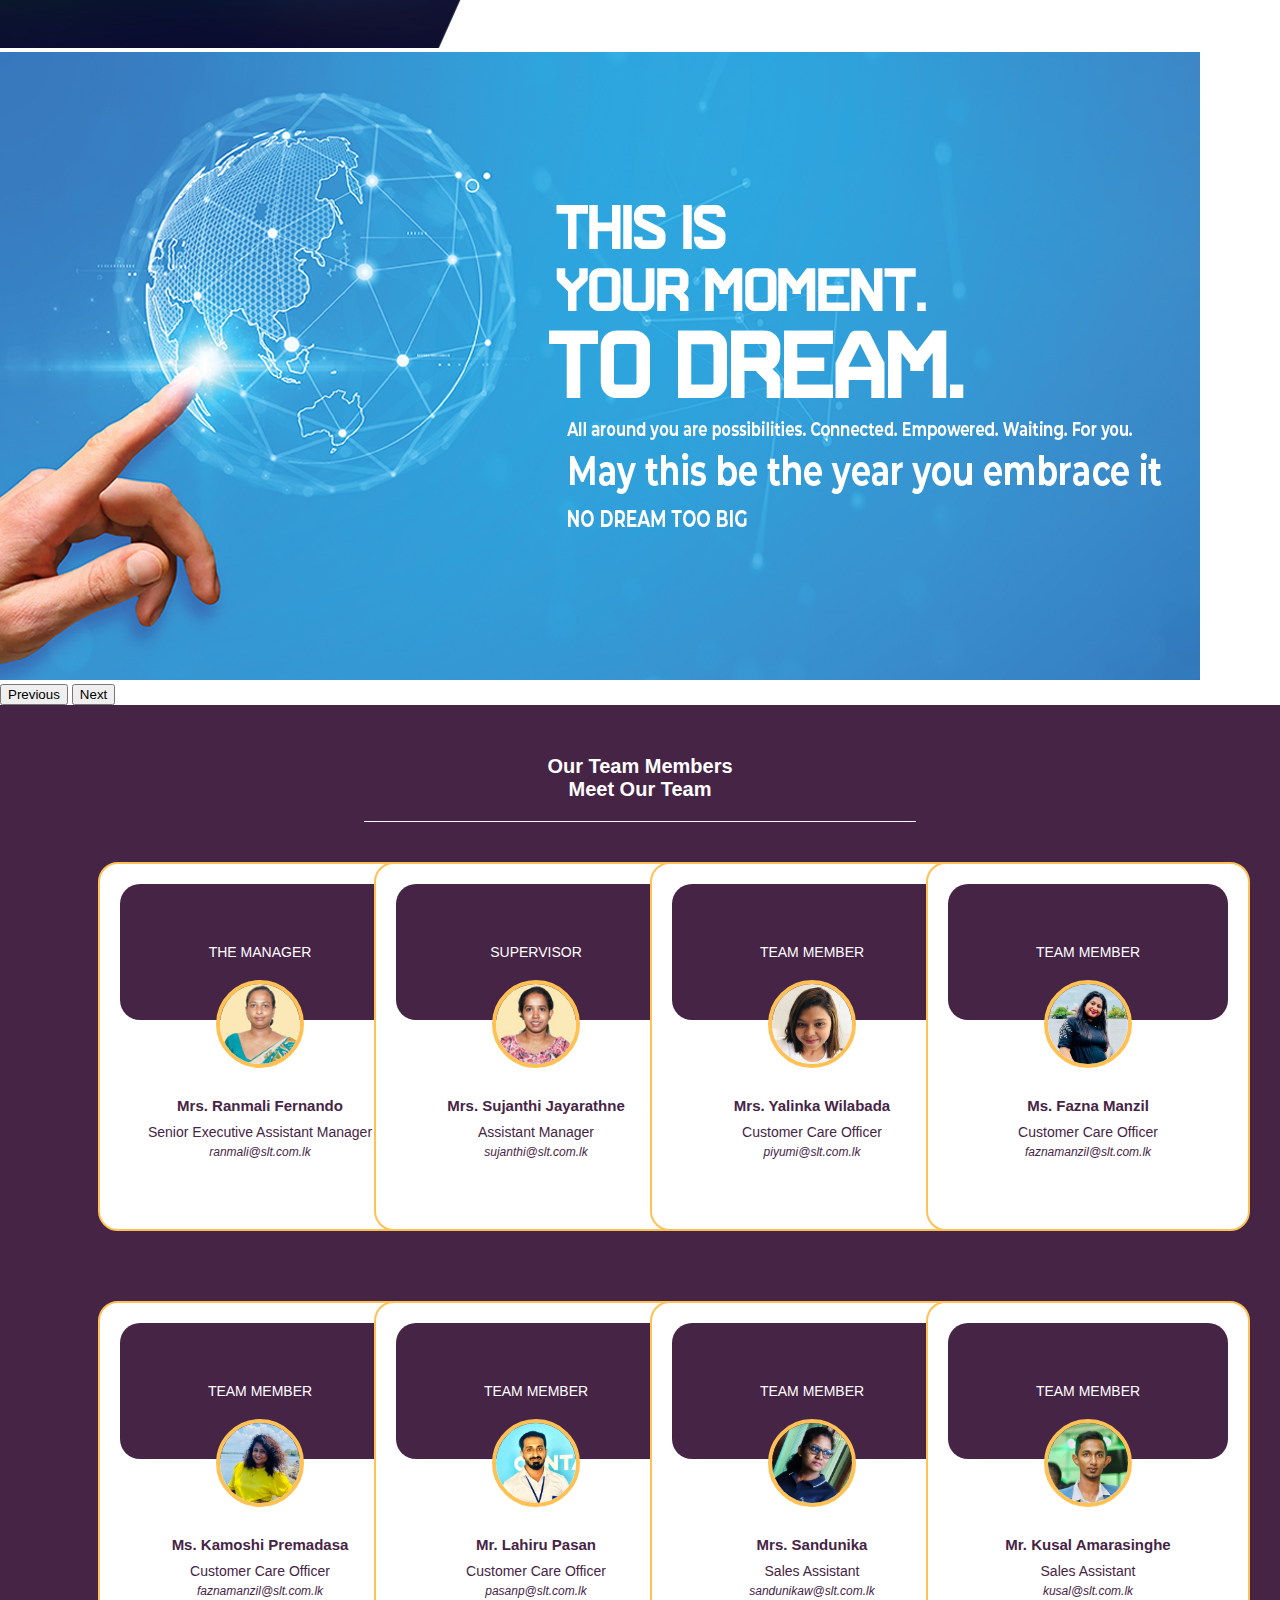
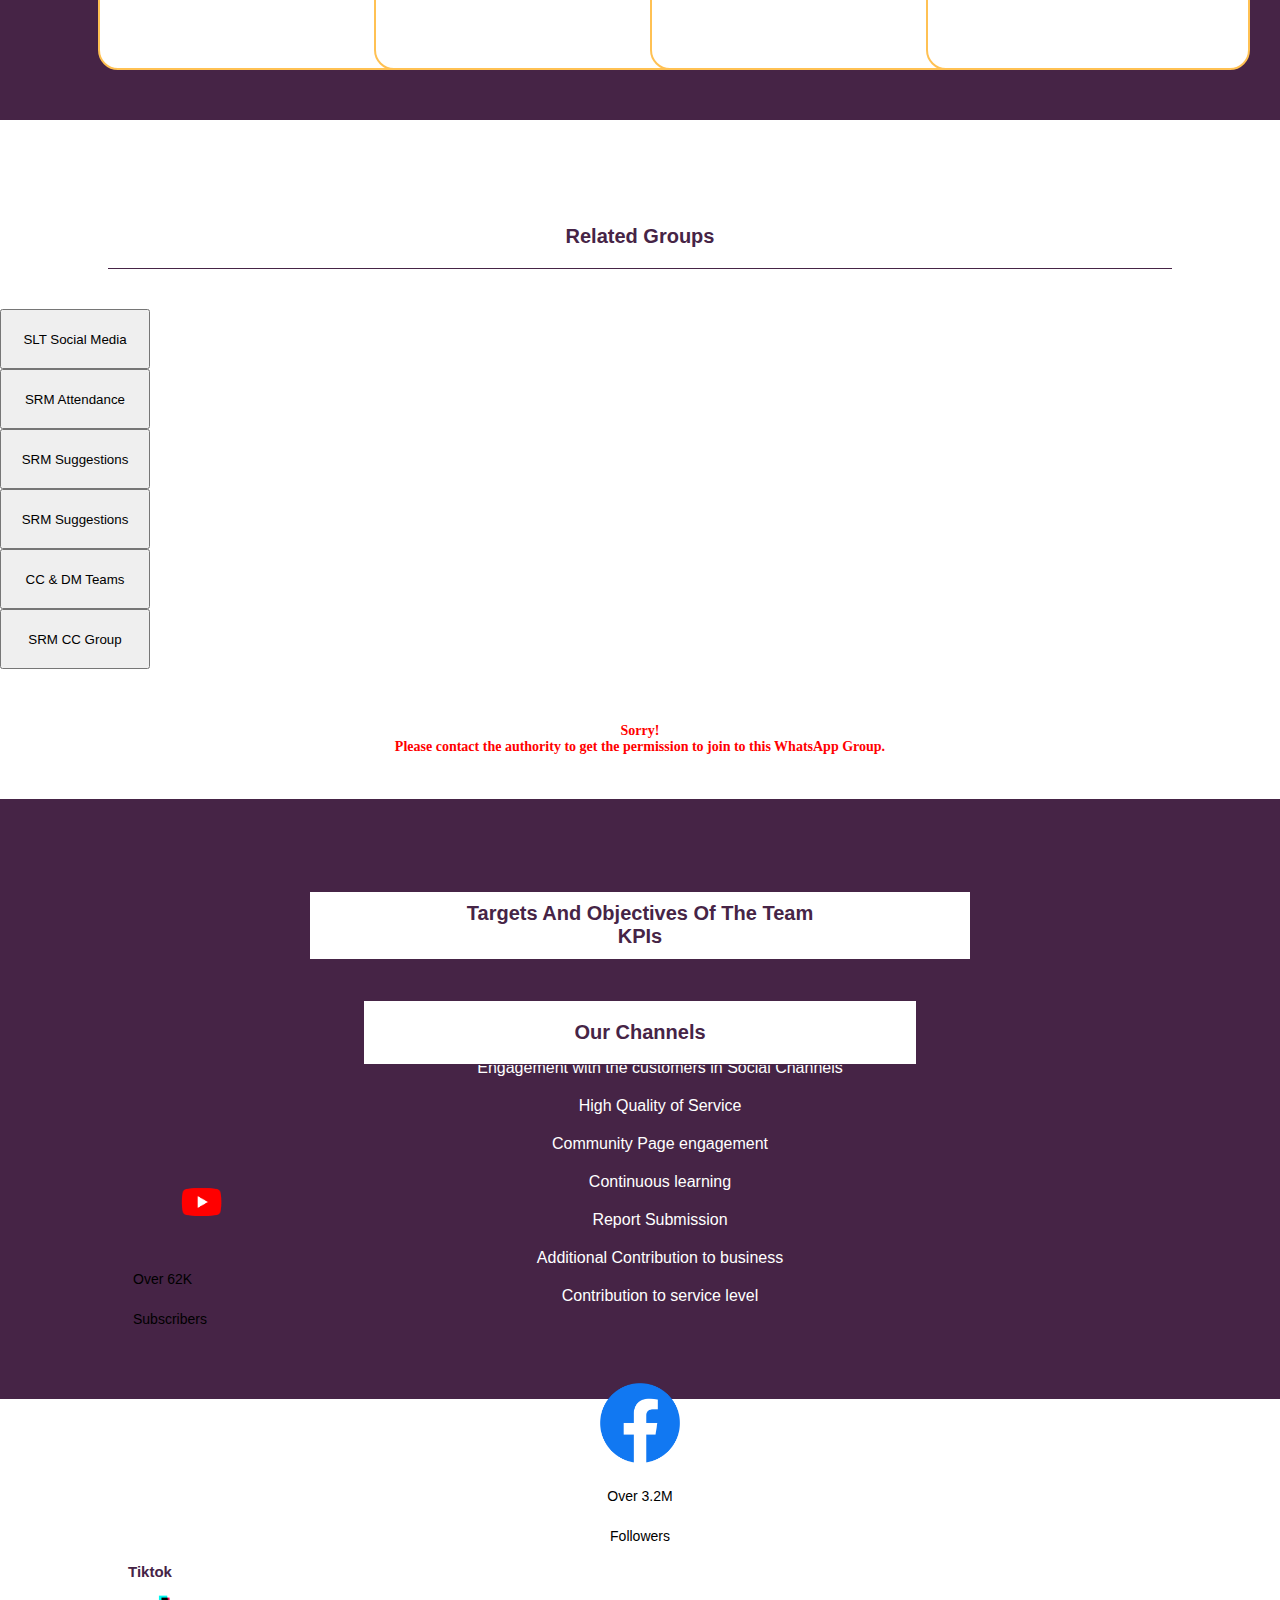
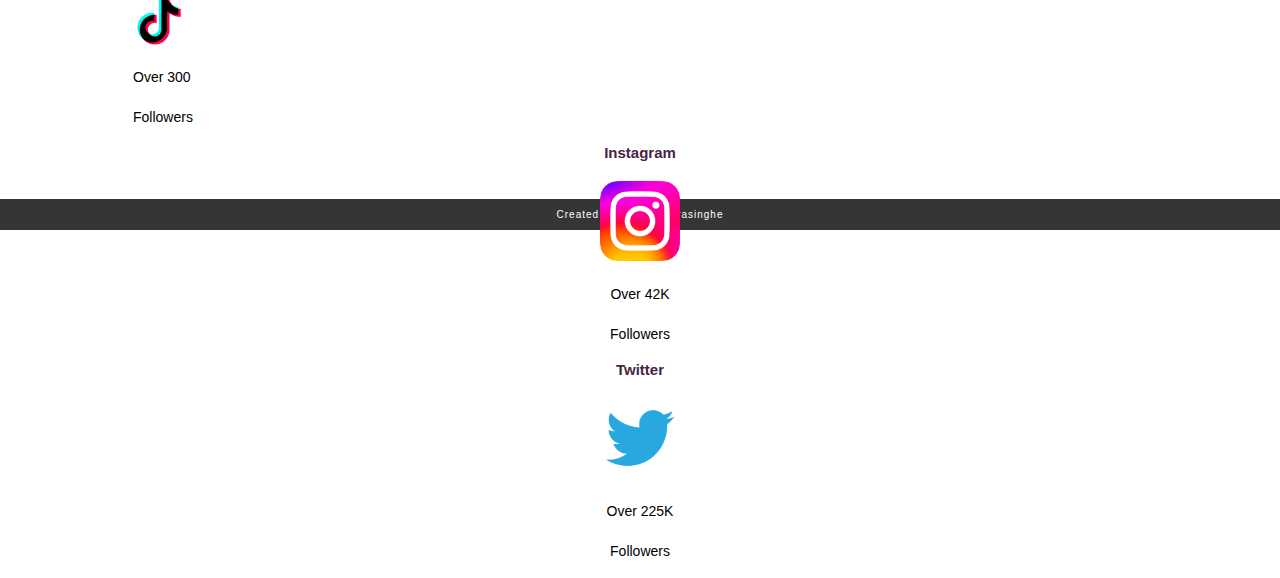
==== commit fa57ca16: "re edited" ====
--- a/index.html
+++ b/index.html
@@ -223,15 +223,30 @@
 
     <!--Groups Section-->
     <section>
-        <div class="groups-wrapper">
-            <h2 class="group-title"><strong>Related Groups</strong> </h2>
-            <div class="buttons">
-                <button type="button" class="btn btn-outline-success wBtn" id="wBtn1">SLT Social Media</button>
-                <button type="button" class="btn btn-outline-success wBtn" id="wBtn2">SRM Attendance</button>
-                <button type="button" class="btn btn-outline-success wBtn" id="wBtn3">SRM Suggestions</button>
-                <button type="button" class="btn btn-outline-success wBtn" id="wBtn4">CC & DM Teams</button>
-                <button type="button" class="btn btn-outline-success wBtn" id="wBtn5">SRM CC Group</button>
-            </div>
+        <div class="groups-wrapper"></div>
+        <h2 class="group-title"><strong>Related Groups</strong> </h2>
+    <div class="container text-center buttons">
+        <div class="row">
+          <div class="col">
+            <button type="button" class="btn btn-outline-success wBtn" id="wBtn1">SLT Social Media</button>          </div>
+          <div class="col">
+            <button type="button" class="btn btn-outline-success wBtn" id="wBtn2">SRM Attendance</button>
+          </div>
+          <div class="col">
+            <button type="button" class="btn btn-outline-success wBtn" id="wBtn3">SRM Suggestions</button>          </div>
+          <div class="col">
+            <button type="button" class="btn btn-outline-success wBtn" id="wBtn3">SRM Suggestions</button>
+          </div>
+          <div class="col">
+            <button type="button" class="btn btn-outline-success wBtn" id="wBtn4">CC & DM Teams</button>
+          </div>
+          <div class="col">
+            <button type="button" class="btn btn-outline-success wBtn" id="wBtn5">SRM CC Group</button>
+          </div>
+        </div>
+      </div>
+    
+        
             <div class="note" id="note">
                 <h3 class="note-description">Sorry! <br>Please contact the authority to get the permission to join to
                     this WhatsApp Group.</h3>
--- a/assets/css/style.css
+++ b/assets/css/style.css
@@ -161,24 +161,17 @@
 }
 
 .buttons {
-    display: flex;
-    justify-content: space-between;
+    margin-bottom: 10px;
+
+}
+
+.groups-wrapper {
     width: 80%;
-    margin: 0;
-    margin-right: auto;
-    margin-left: auto;
-
-}
-
-.groups-wrapper {
-    display: flex;
-    flex-direction: column;
-    justify-content: center;
-    margin: auto;
-    width: 100%;
     background-color: #ffffff;
-    height: 300px;
+    height: 65px;
     position: relative;
+    margin-top: 20px;
+    margin-bottom: 30px;
 }
 
 
@@ -194,6 +187,7 @@
 .note-description{
     font-size: 14px;
     text-align: center;
+    color: red;
 }
 
 
@@ -403,25 +397,21 @@
         font-size: 10px;
         margin-bottom: 40px;
         margin-top: 30px;
-        border-bottom: 1px solid #ffffff;
-        position: relative;
     }
     
     .featured-grid .features {
-        height: 300px;
-        width: 230px;
+        height: 285px;
+        width: 200px;
         text-align: center;
         padding: 10px;
         margin-bottom: 20px;
     }
     
     .feature-title {
-        text-align: center;
-        font-family: sans-serif;
-        font-size: 12px;
+        font-size: 11px;
         text-transform: uppercase;
         color: #ffffff;
-        padding: 50px;
+        padding: 45px;
     }
     
     .member-pic {
@@ -441,18 +431,14 @@
     }
     
     .member-title {
-        font-size: 12px;
+        font-size: 10px;
     }
     
     .member-email {
-        font-size: 11px;
+        font-size: 10px;
         padding: 5px;
     }
-    
-    .group-title{
-        font-size: 15px;
-    }
-    
+
     .channel-title{
         font-size: 15px;
     }
@@ -518,4 +504,60 @@
     .sub-count:hover{
         font-size: 13px;
     }
-}
+
+
+
+
+    .group-title {
+        width: 80%;
+        padding: 10px;
+        font-size: 15px;
+        margin-bottom: 40px;
+        margin-top: 10px;
+    }
+    
+    .buttons {
+        display: flex;
+        justify-content: space-evenly;
+        width: 80%;
+        margin-left: 5px;
+    
+    }
+    
+    .groups-wrapper {
+        margin: auto;
+        width: 90%;
+        background-color: #ffffff;
+        height: 60px;
+    }
+    
+    
+    .wBtn {
+        height: 60px;
+        width: 100px;
+        margin: 10px;
+    }
+    
+    .note{
+        margin-top: 15px;
+    }
+    
+    .note-description{
+        font-size: 12px;
+        text-align: center;
+        margin-bottom: 20px;
+    }
+
+
+    .kpi-wrapper{
+        height: 450px;
+    }
+
+    .kpi-list li {
+        font-size: 12px;
+        list-style-type: none;
+        padding: 5px;
+        margin: auto;
+    }
+    
+}
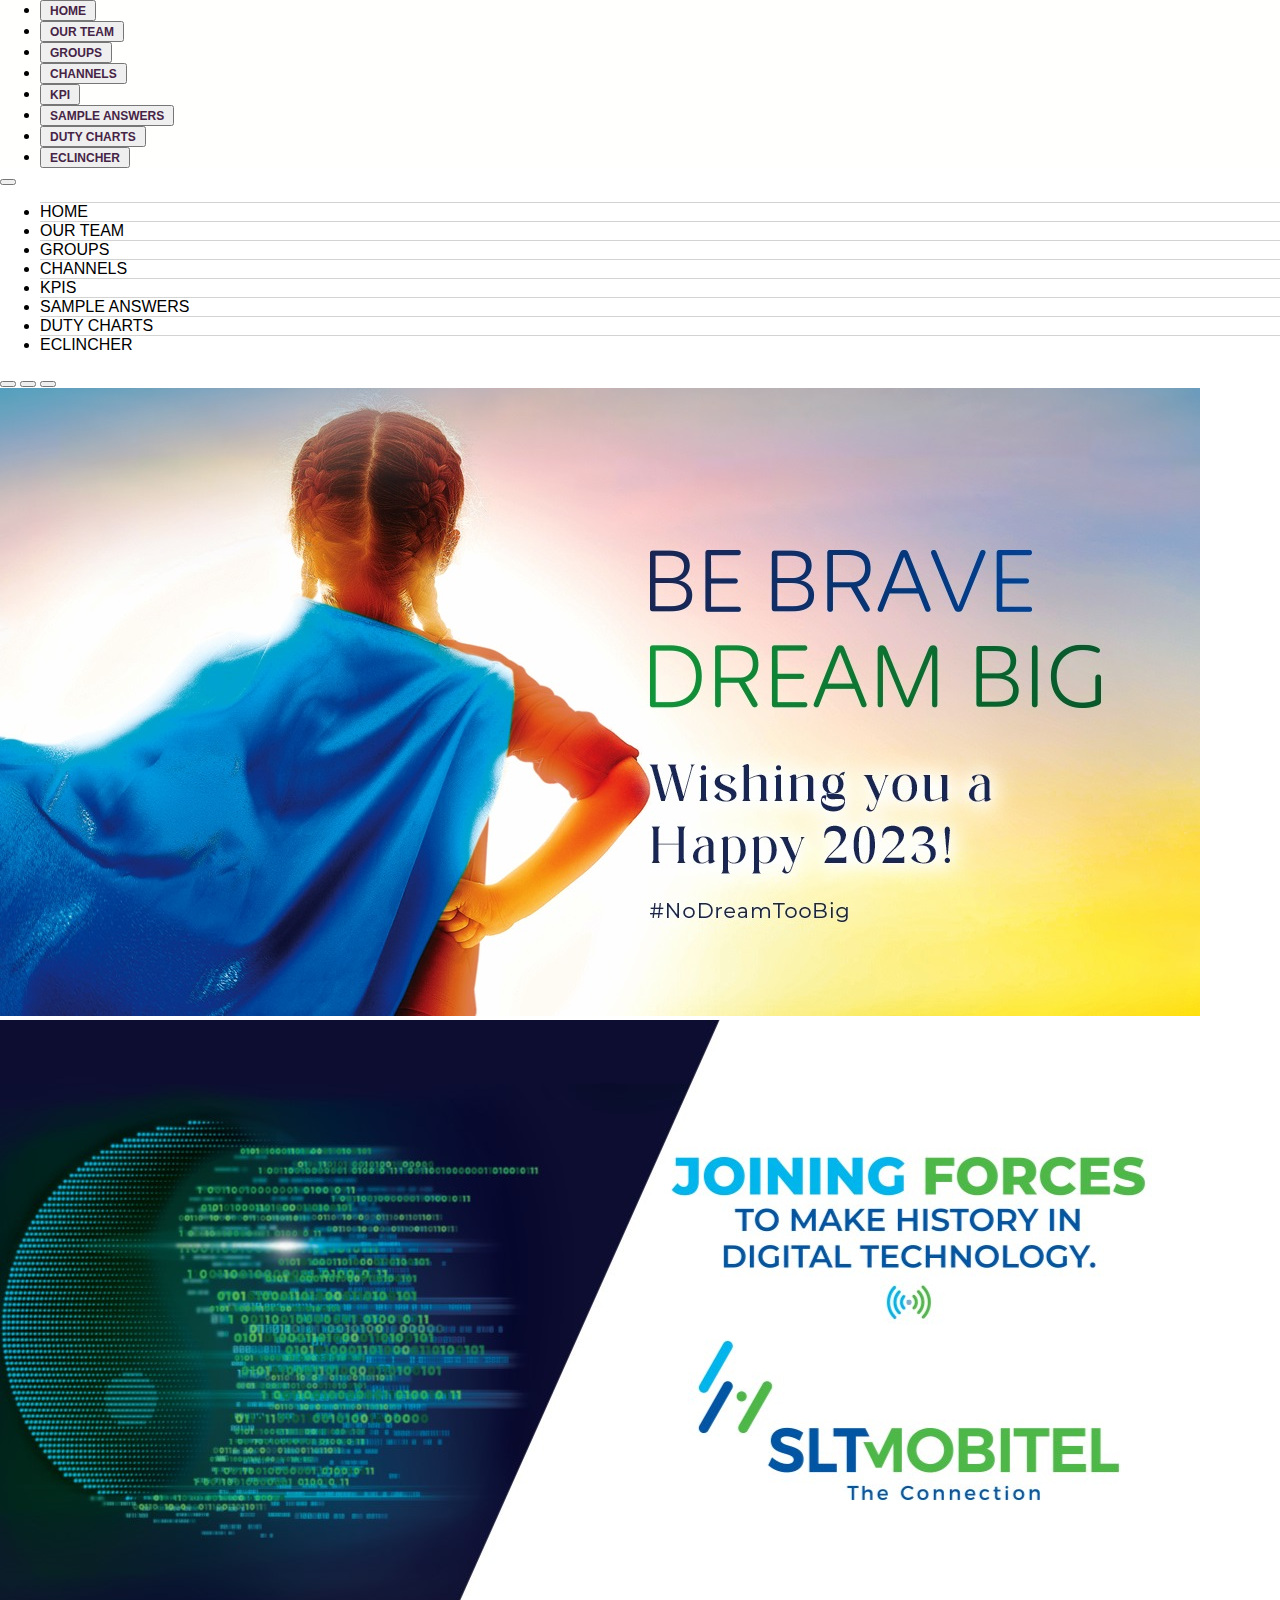
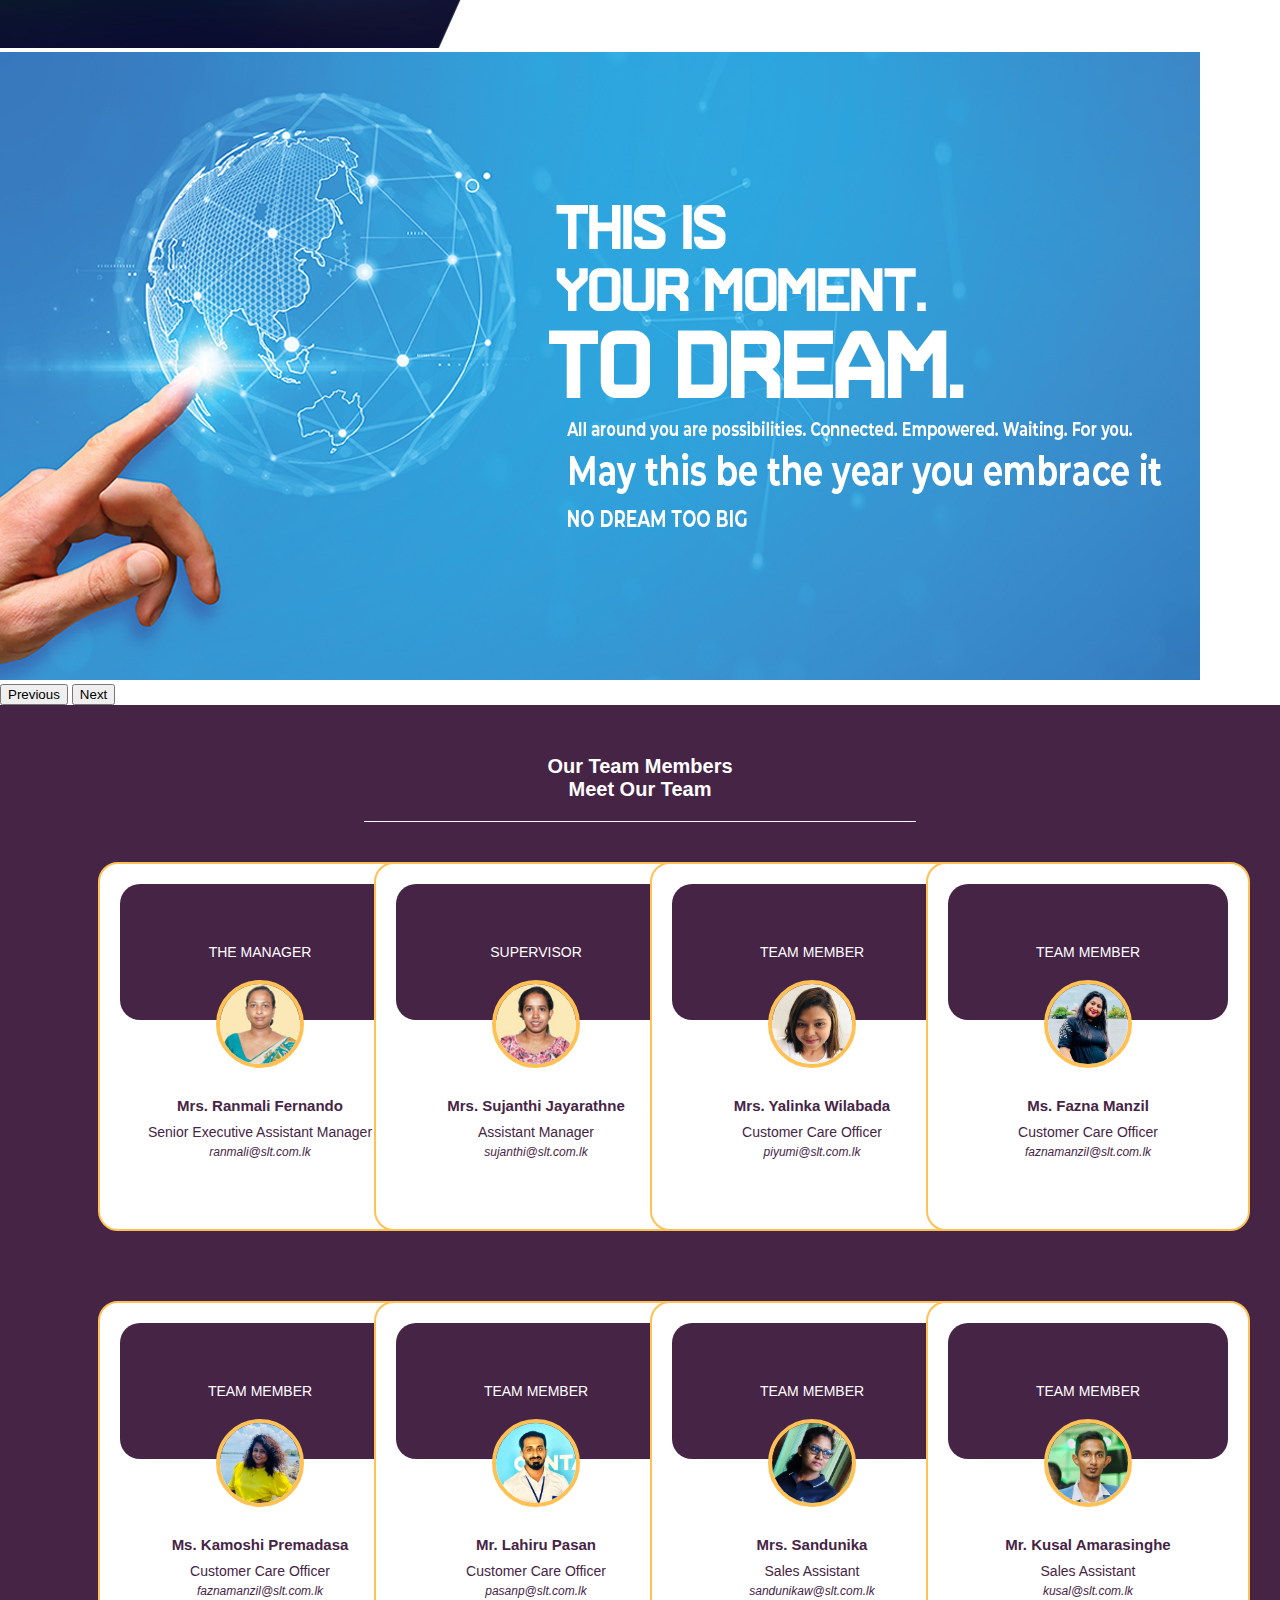
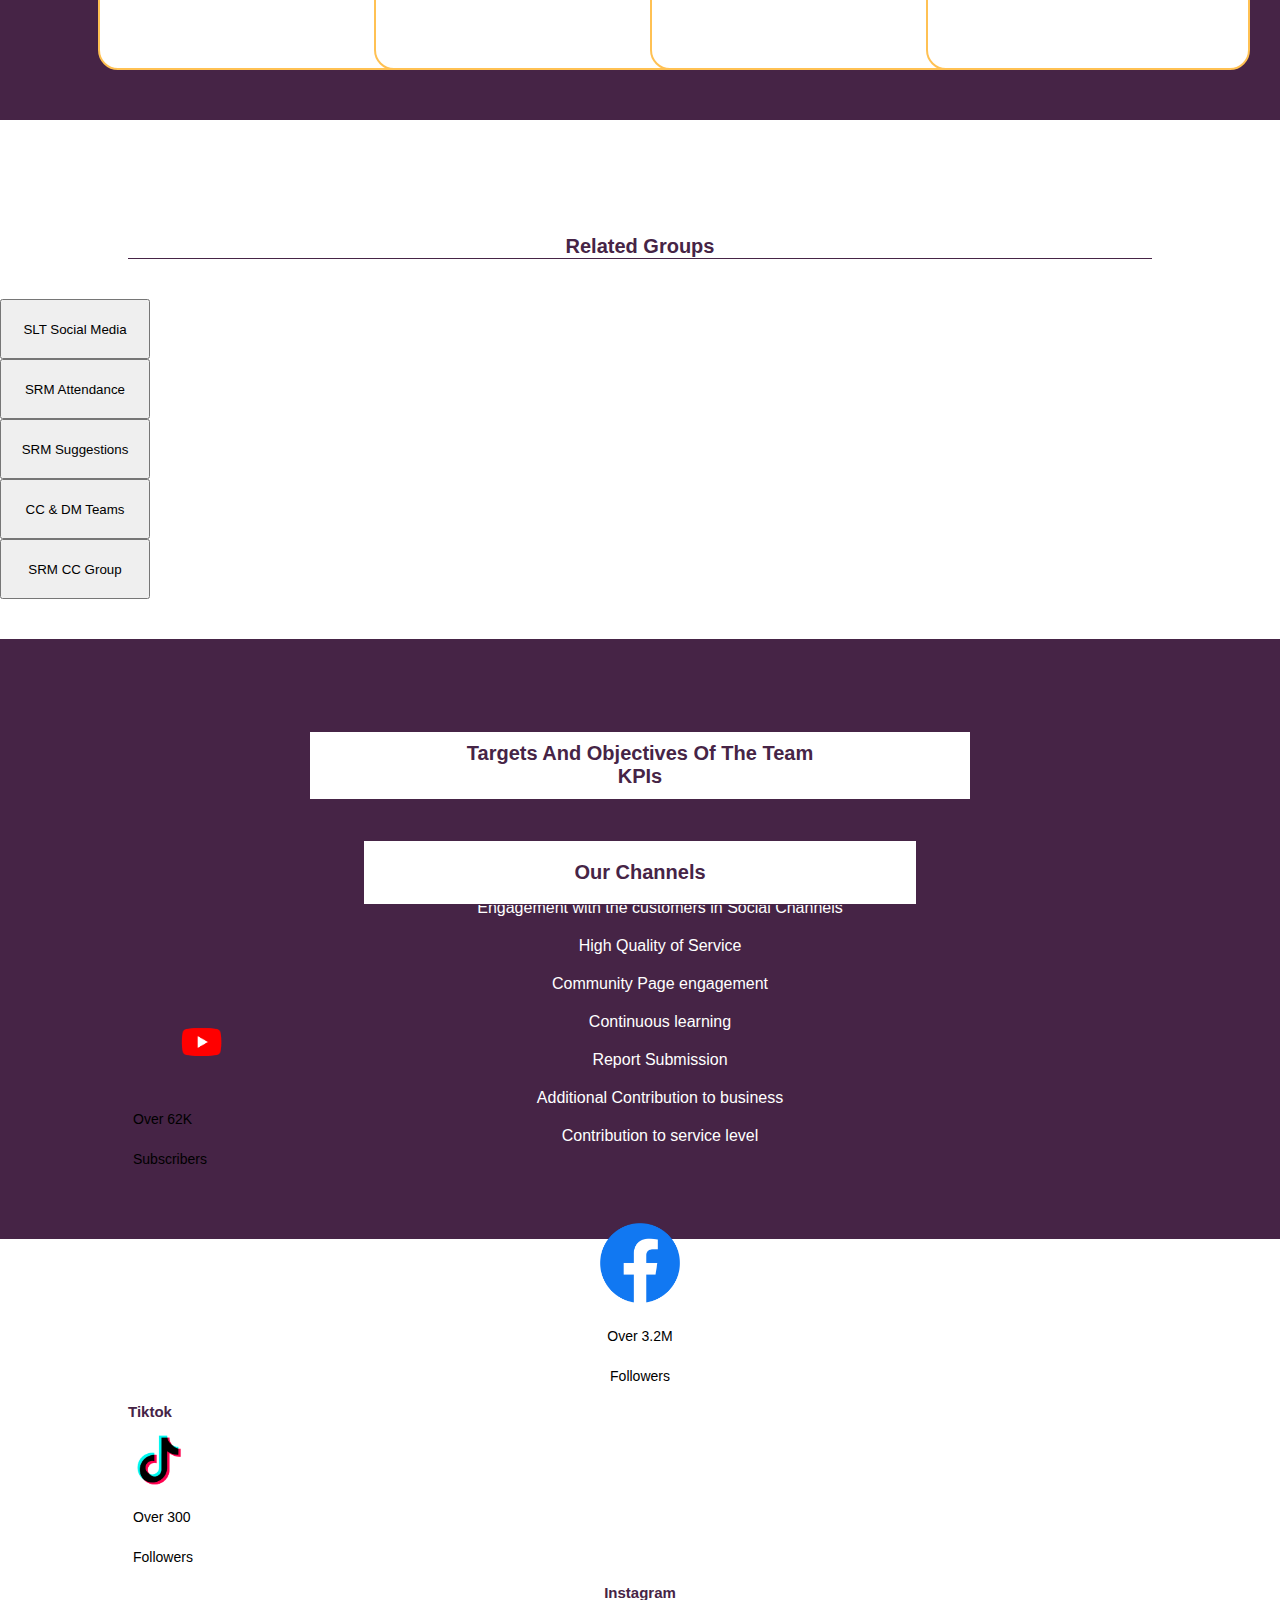
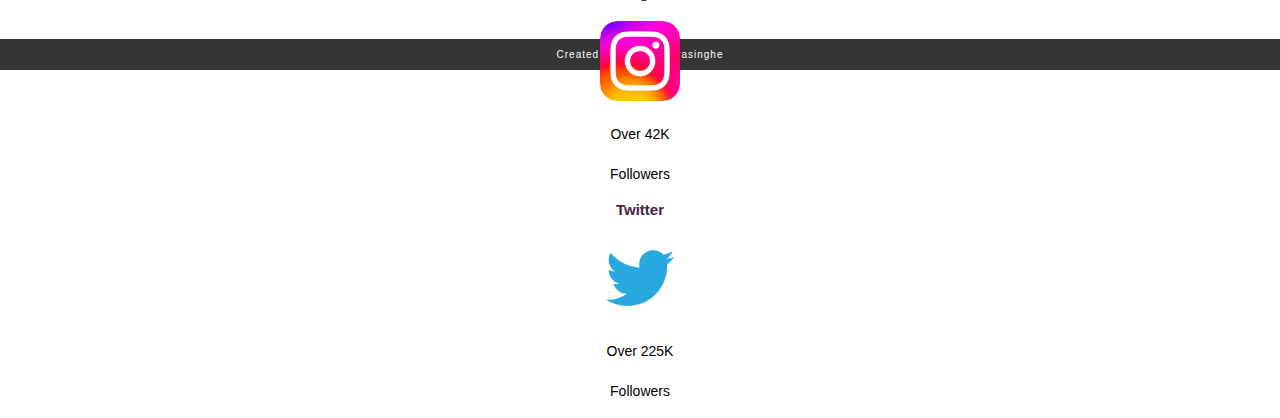
==== commit 0b74c165: "new responses" ====
--- a/index.html
+++ b/index.html
@@ -56,13 +56,13 @@
                 <li class="nav-item px-1" role="presentation">
                     <button class="nav-link" id="pills-contact-tab" data-bs-toggle="pill"
                         data-bs-target="#pills-contact" type="button" role="tab" aria-controls="pills-contact"
+                        aria-selected="false"><a href="duty.html">Duty Charts</a></button>
+                </li>
+                <li class="nav-item px-1" role="presentation">
+                    <button class="nav-link" id="pills-contact-tab" data-bs-toggle="pill"
+                        data-bs-target="#pills-contact" type="button" role="tab" aria-controls="pills-contact"
                         aria-selected="false"><a href="https://app.eclincher.com/ec/inbox/inbox"
-                            target="_blank">Eclinhcer</a></button>
-                </li>
-                <li class="nav-item px-1" role="presentation">
-                    <button class="nav-link" id="pills-contact-tab" data-bs-toggle="pill"
-                        data-bs-target="#pills-contact" type="button" role="tab" aria-controls="pills-contact"
-                        aria-selected="false"><a href="duty.html">Duty Charts</a></button>
+                            target="_blank">Eclincher</a></button>
                 </li>
             </ul>
             </nav>
@@ -100,11 +100,11 @@
                             <a class="nav-link active" aria-current="page" href="sample-answers.html">Sample Answers</a>
                         </li>
                         <li class="nav-item">
+                            <a class="nav-link active" aria-current="page" href="duty.html">Duty Charts</a>
+                        </li>
+                        <li class="nav-item">
                             <a class="nav-link active" aria-current="page"
                                 href="https://app.eclincher.com/ec/inbox/inbox" target="_blank">Eclincher</a>
-                        </li>
-                        <li class="nav-item">
-                            <a class="nav-link active" aria-current="page" href="duty.html">Duty Charts</a>
                         </li>
                     </ul>
                 </div>
@@ -225,32 +225,32 @@
     <section>
         <div class="groups-wrapper"></div>
         <h2 class="group-title"><strong>Related Groups</strong> </h2>
-    <div class="container text-center buttons">
-        <div class="row">
-          <div class="col">
-            <button type="button" class="btn btn-outline-success wBtn" id="wBtn1">SLT Social Media</button>          </div>
-          <div class="col">
-            <button type="button" class="btn btn-outline-success wBtn" id="wBtn2">SRM Attendance</button>
-          </div>
-          <div class="col">
-            <button type="button" class="btn btn-outline-success wBtn" id="wBtn3">SRM Suggestions</button>          </div>
-          <div class="col">
-            <button type="button" class="btn btn-outline-success wBtn" id="wBtn3">SRM Suggestions</button>
-          </div>
-          <div class="col">
-            <button type="button" class="btn btn-outline-success wBtn" id="wBtn4">CC & DM Teams</button>
-          </div>
-          <div class="col">
-            <button type="button" class="btn btn-outline-success wBtn" id="wBtn5">SRM CC Group</button>
-          </div>
-        </div>
-      </div>
-    
-        
-            <div class="note" id="note">
-                <h3 class="note-description">Sorry! <br>Please contact the authority to get the permission to join to
-                    this WhatsApp Group.</h3>
-            </div>
+        <div class="container text-center buttons">
+            <div class="row">
+                <div class="col">
+                    <button type="button" class="btn btn-outline-success wBtn" id="wBtn1">SLT Social Media</button>
+                </div>
+                <div class="col">
+                    <button type="button" class="btn btn-outline-success wBtn" id="wBtn2">SRM Attendance</button>
+                </div>
+                <div class="col">
+                    <button type="button" class="btn btn-outline-success wBtn" id="wBtn3">SRM Suggestions</button>
+                </div>
+                <div class="col">
+                    <button type="button" class="btn btn-outline-success wBtn" id="wBtn4">CC & DM Teams</button>
+                </div>
+                <div class="col">
+                    <button type="button" class="btn btn-outline-success wBtn" id="wBtn5">SRM CC Group</button>
+                </div>
+            </div>
+        </div>
+
+
+        <div class="note" id="note">
+            <h3 class="note-description">Sorry! <br>You are not allowed to access this.<br>Please contact the authority
+                to get the permission to join to
+                this WhatsApp Group.</h3>
+        </div>
         </div>
     </section>
 
@@ -367,9 +367,37 @@
         <!--End of HTML-->
 
         <script type="text/javascript">
-            
-            $('#wBtn1').click (function(){
-                $('#note').css ("display", "none");
+
+            $('#wBtn1').click(function () {
+                $('#note').css("display", "block");
+            });
+
+            $('#wBtn2').click(function () {
+                $('#note').css("display", "block");
+            });
+
+            $('#wBtn2').click(function () {
+                $('#note').css("display", "block");
+            });
+
+            $('#wBtn3').click(function () {
+                $('#note').css("display", "block");
+            });
+
+            $('#wBtn4').click(function () {
+                $('#note').css("display", "block");
+            });
+
+            $('#wBtn5').click(function () {
+                $('#note').css("display", "block");
+            });
+
+            $('#wBtn6').click(function () {
+                $('#note').css("display", "block");
+            });
+
+            $('#note').click(function () {
+                $('#note').fadeOut()
             });
         </script>
 
--- a/assets/css/style.css
+++ b/assets/css/style.css
@@ -9,12 +9,12 @@
     align-items: center;
 }
 
-#desktopNavBar ul{
-    justify-content: center;
-    margin: auto;
-}
-
-#desktopNavBar ul li a{
+#desktopNavBar ul {
+    justify-content: center;
+    margin: auto;
+}
+
+#desktopNavBar ul li a {
     font-family: Arial, Helvetica, sans-serif;
     font-weight: bold;
     text-decoration: none;
@@ -24,7 +24,7 @@
     padding: 2px;
 }
 
-#mobileNavBar ul li a{
+#mobileNavBar ul li a {
     font-family: Arial, Helvetica, sans-serif;
     text-decoration: none;
     color: #000000;
@@ -151,27 +151,25 @@
     background-size: 20px 50px;
     width: 80%;
     margin: auto;
-    padding: 20px;
     font-size: 20px;
     text-transform: capitalize;
     margin-bottom: 40px;
-    margin-top: -30px;
+    margin-top: 10px;
     border-bottom: 1px solid #462446;
     position: relative;
 }
 
 .buttons {
-    margin-bottom: 10px;
-
+    margin-top: 10px;
+    margin-bottom: 40px;
 }
 
 .groups-wrapper {
     width: 80%;
     background-color: #ffffff;
-    height: 65px;
+    height: 75px;
     position: relative;
-    margin-top: 20px;
-    margin-bottom: 30px;
+    margin-bottom: 40px;
 }
 
 
@@ -180,11 +178,12 @@
     width: 150px;
 }
 
-.note{
-    padding: 30px;
-}
-
-.note-description{
+.note {
+    padding: 20px;
+    display: none;
+}
+
+.note-description {
     font-size: 14px;
     text-align: center;
     color: red;
@@ -265,7 +264,7 @@
     height: 350px;
 }
 
-.channel-grid{
+.channel-grid {
     width: 80%;
     margin: auto;
 }
@@ -333,17 +332,17 @@
     font-family: sans-serif;
 }
 
-.achievements{
+.achievements {
     position: relative;
 }
 
-.sub-count{
+.sub-count {
     font-family: sans-serif;
     font-size: 14px;
     padding: 5px;
 }
 
-.sub-count:hover{
+.sub-count:hover {
     font-size: 15px;
 }
 
@@ -376,9 +375,9 @@
     }
 }
 
-    #mobileNavBar {
-        display: block;
-    }
+#mobileNavBar {
+    display: block;
+}
 
 @media (max-width:1080px) {
     .featured-grid {
@@ -387,7 +386,7 @@
 }
 
 @media (max-width:1080px) {
-    .channels-wrapper{
+    .channels-wrapper {
         height: 550px;
     }
 
@@ -398,56 +397,57 @@
         margin-bottom: 40px;
         margin-top: 30px;
     }
-    
+
     .featured-grid .features {
-        height: 285px;
-        width: 200px;
+        height: 200px;
+        width: 150px;
         text-align: center;
-        padding: 10px;
+        padding: 5px;
         margin-bottom: 20px;
     }
-    
+
     .feature-title {
-        font-size: 11px;
+        font-size: 8px;
         text-transform: uppercase;
         color: #ffffff;
-        padding: 45px;
-    }
-    
+        padding: 35px;
+    }
+
     .member-pic {
-        height: 80px;
+        height: 60px;
         display: inline;
         margin-top: -30px;
         border: 4px #ffc153 solid;
     }
-    
+
     .member-pic:hover {
-        height: 96px;
-    }
-    
+        height: 70px;
+    }
+
     .member-name {
-        font-size: 12px;
-        padding: 10px;
-    }
-    
+        font-size: 10px;
+        padding: 1px;
+    }
+
     .member-title {
-        font-size: 10px;
-    }
-    
+        font-size: 8px;
+    }
+
     .member-email {
         font-size: 10px;
         padding: 5px;
     }
 
-    .channel-title{
+    .channel-title {
         font-size: 15px;
     }
 
-    .kpi-title{
+    .kpi-title {
         font-size: 15px;
-    }
-
-    .ourTeam-title{
+        width: 80%;
+    }
+
+    .ourTeam-title {
         font-size: 15px;
     }
 
@@ -460,32 +460,32 @@
         margin-bottom: 30px;
         margin-top: 30px;
     }
-    
+
     .channels-wrapper {
         width: 90%;
         background-color: #ffffff;
-        height: 300px;
+        height: 420px;
     }
 
     .yt-logo {
         height: 80px;
         padding: 20px;
     }
-    
+
     .fb-logo {
         height: 80px;
         padding: 20px;
     }
-    
+
     .tk-logo {
         height: 80px;
     }
-    
+
     .in-logo {
         height: 80px;
         padding: 20px;
     }
-    
+
     .tw-logo {
         height: 80px;
         padding: 20px;
@@ -494,14 +494,14 @@
     .sm-label {
         font-size: 12px;
     }
-    
-    .sub-count{
+
+    .sub-count {
         font-family: sans-serif;
         font-size: 12px;
         padding: 5px;
     }
-    
-    .sub-count:hover{
+
+    .sub-count:hover {
         font-size: 13px;
     }
 
@@ -515,41 +515,41 @@
         margin-bottom: 40px;
         margin-top: 10px;
     }
-    
+
     .buttons {
         display: flex;
         justify-content: space-evenly;
         width: 80%;
         margin-left: 5px;
-    
-    }
-    
+
+    }
+
     .groups-wrapper {
         margin: auto;
         width: 90%;
         background-color: #ffffff;
-        height: 60px;
-    }
-    
-    
+        height: 70px;
+    }
+
+
     .wBtn {
         height: 60px;
-        width: 100px;
+        width: 120px;
         margin: 10px;
     }
-    
-    .note{
+
+    .note {
         margin-top: 15px;
     }
-    
-    .note-description{
+
+    .note-description {
         font-size: 12px;
         text-align: center;
         margin-bottom: 20px;
     }
 
 
-    .kpi-wrapper{
+    .kpi-wrapper {
         height: 450px;
     }
 
@@ -559,5 +559,5 @@
         padding: 5px;
         margin: auto;
     }
-    
-}
+
+}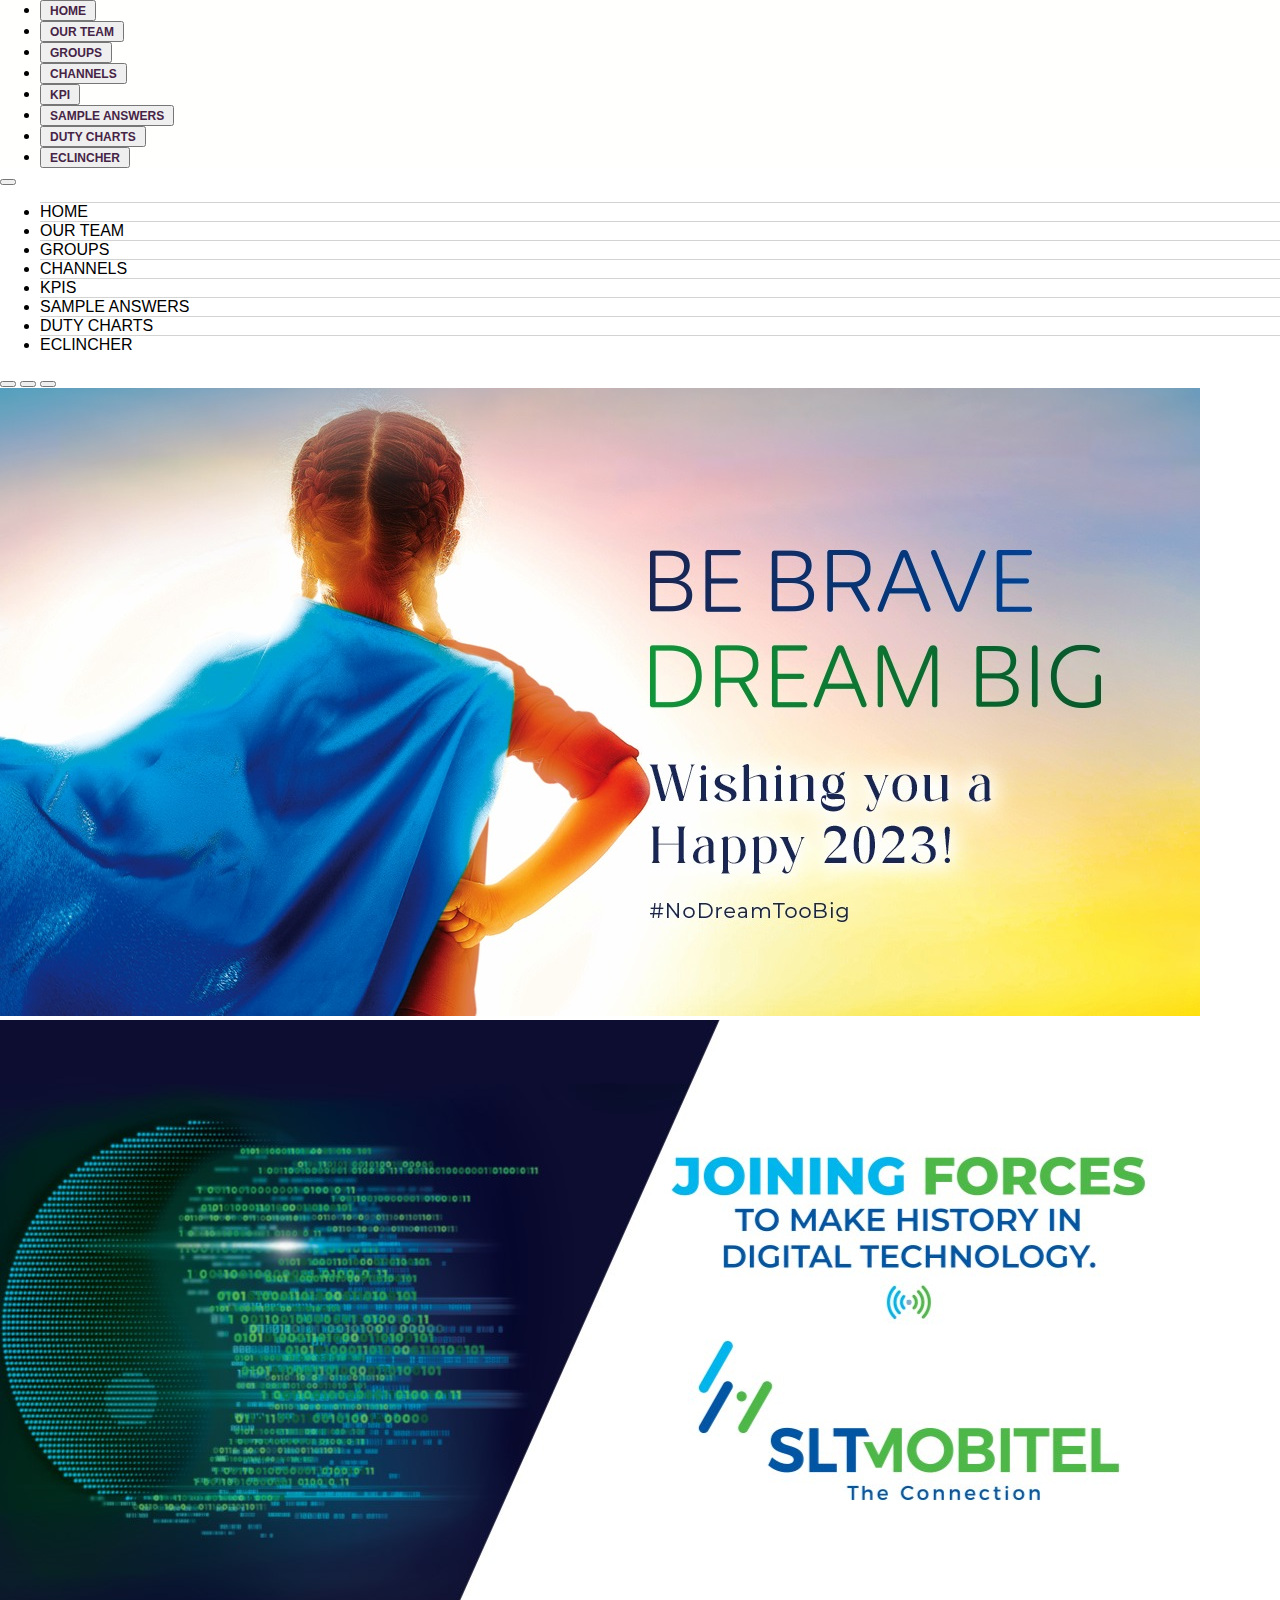
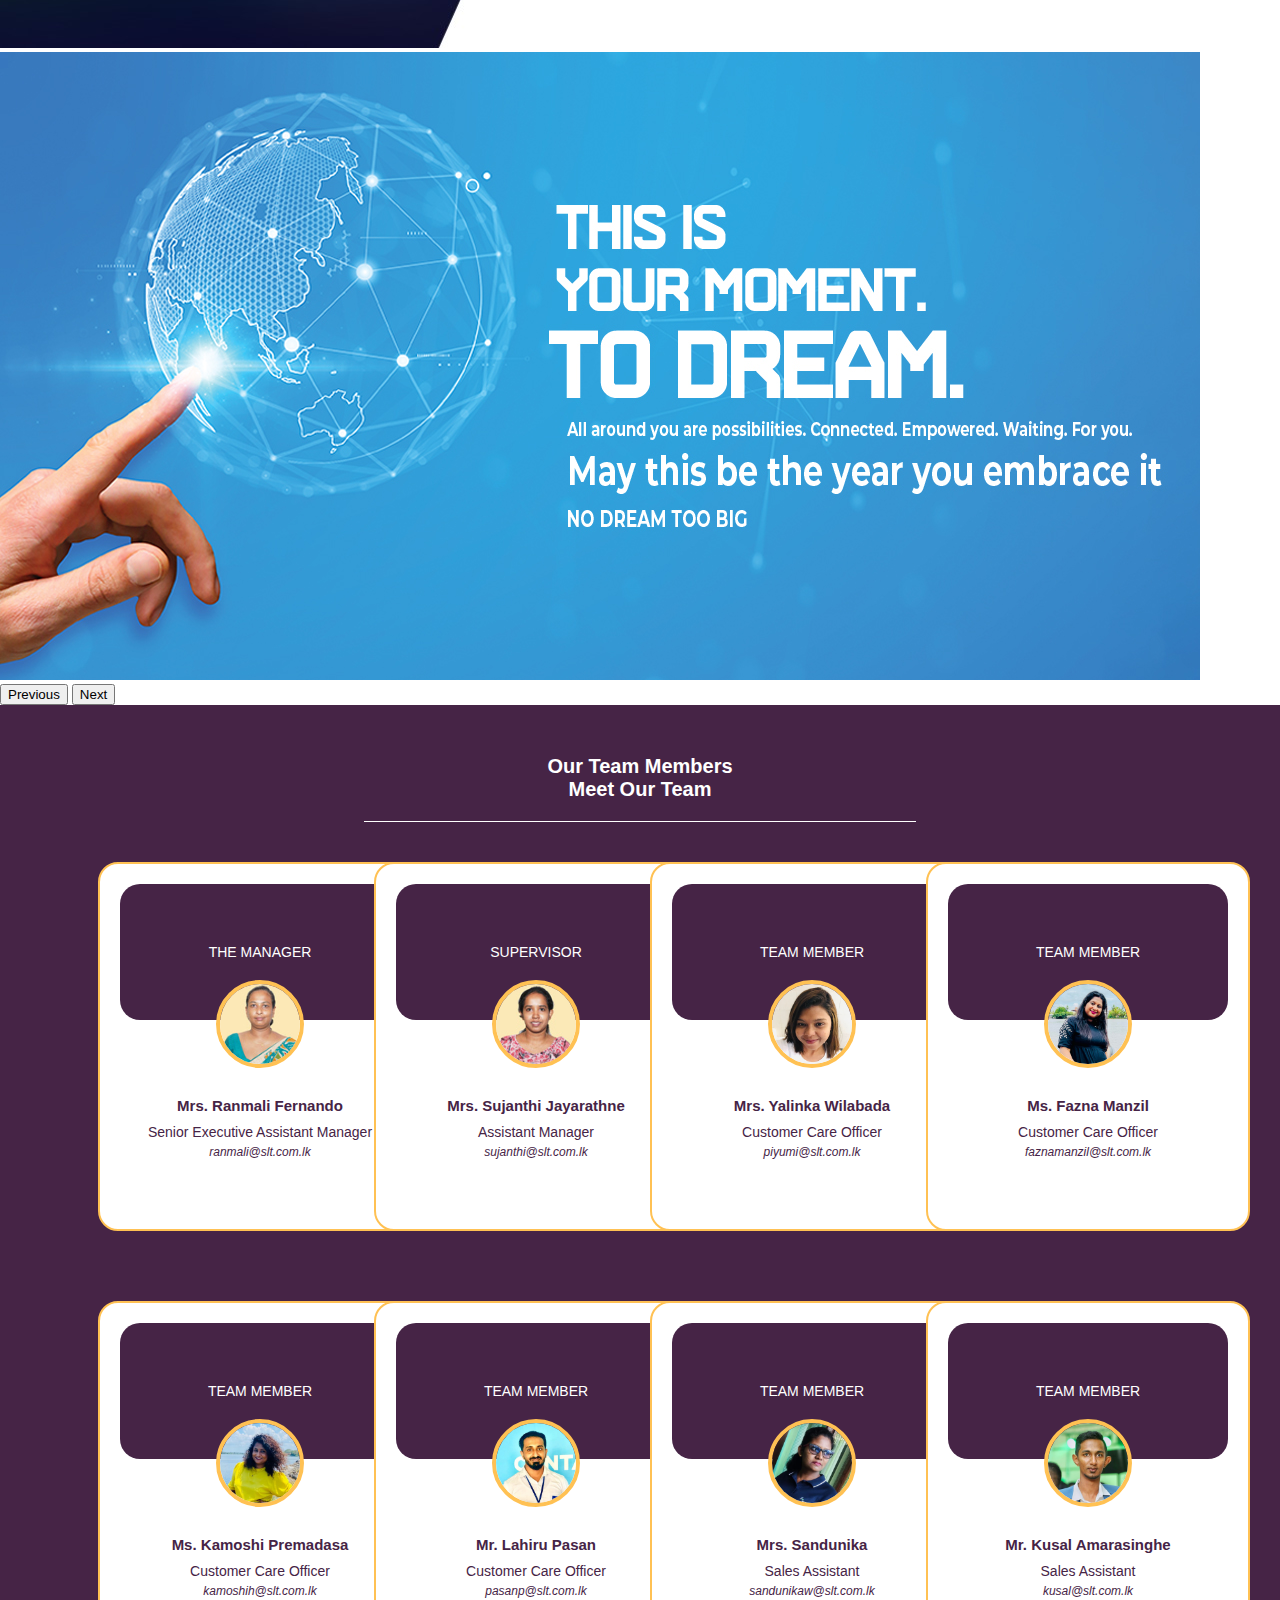
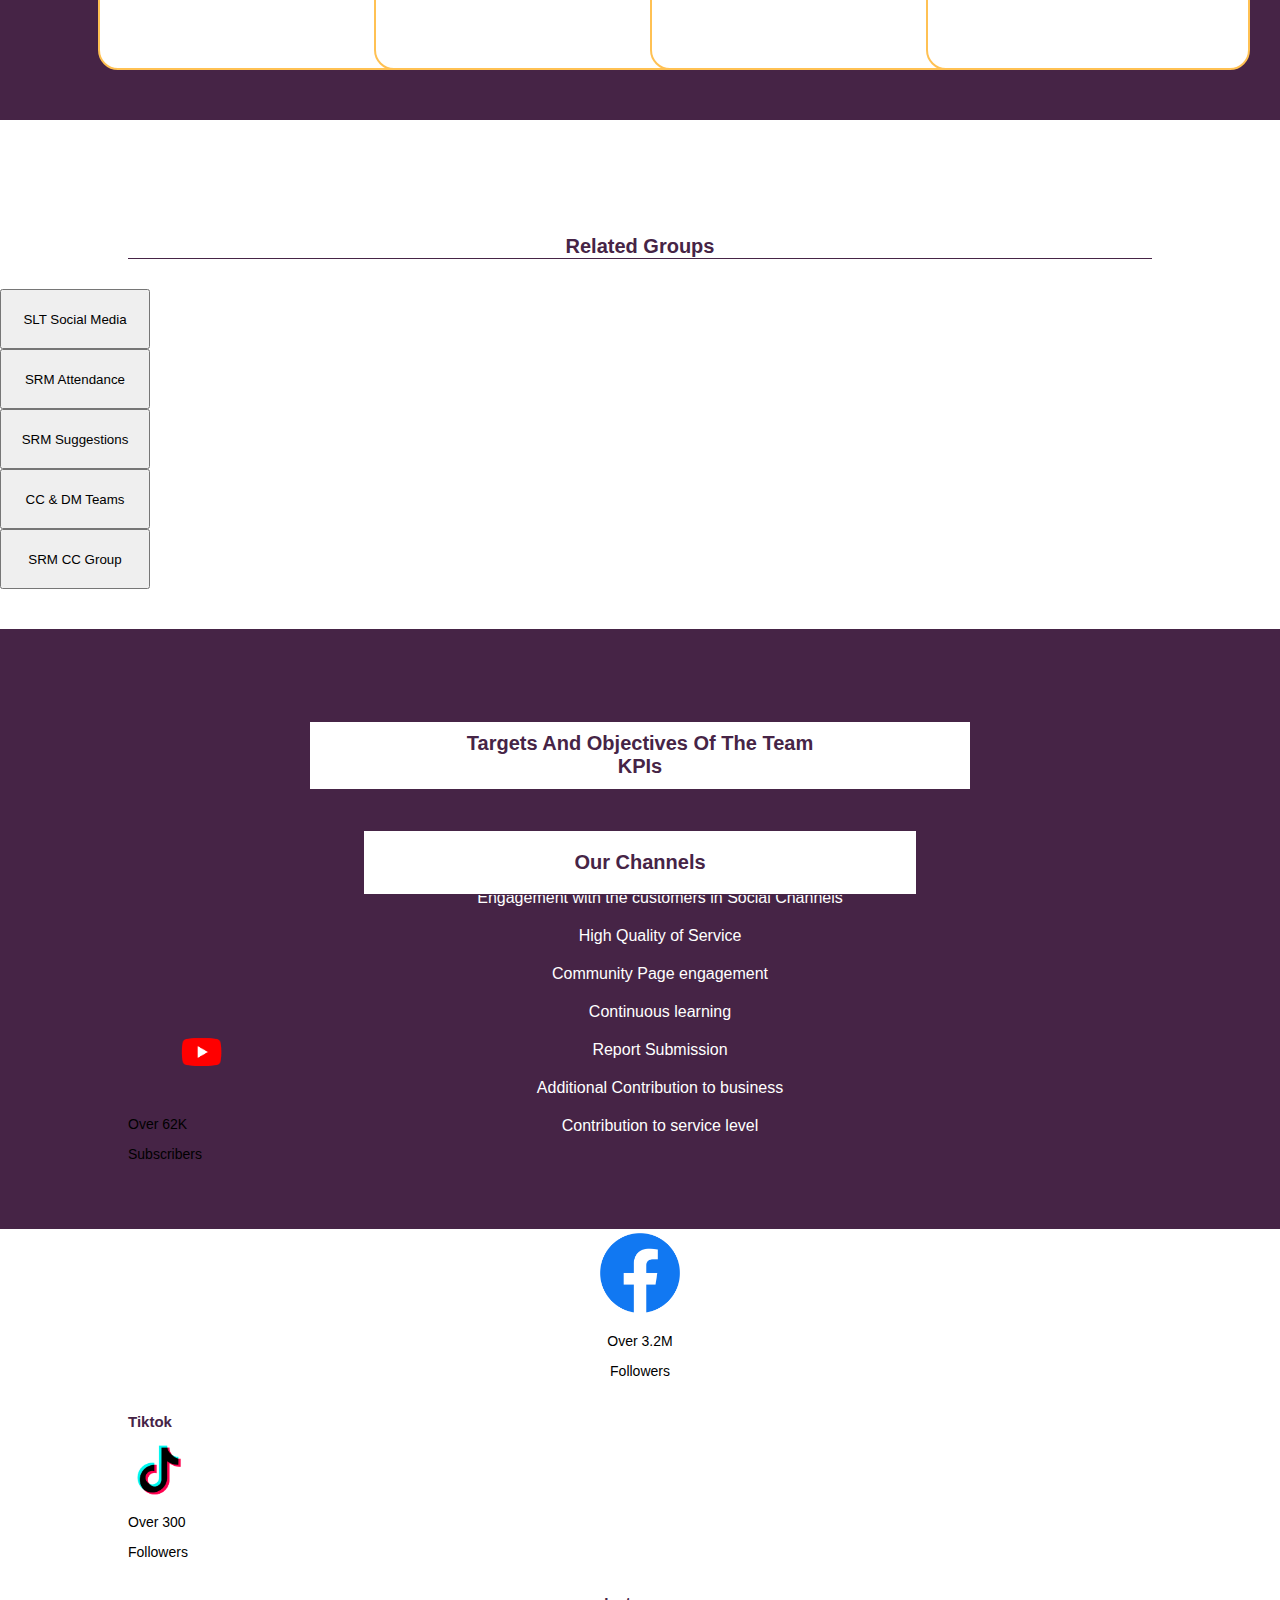
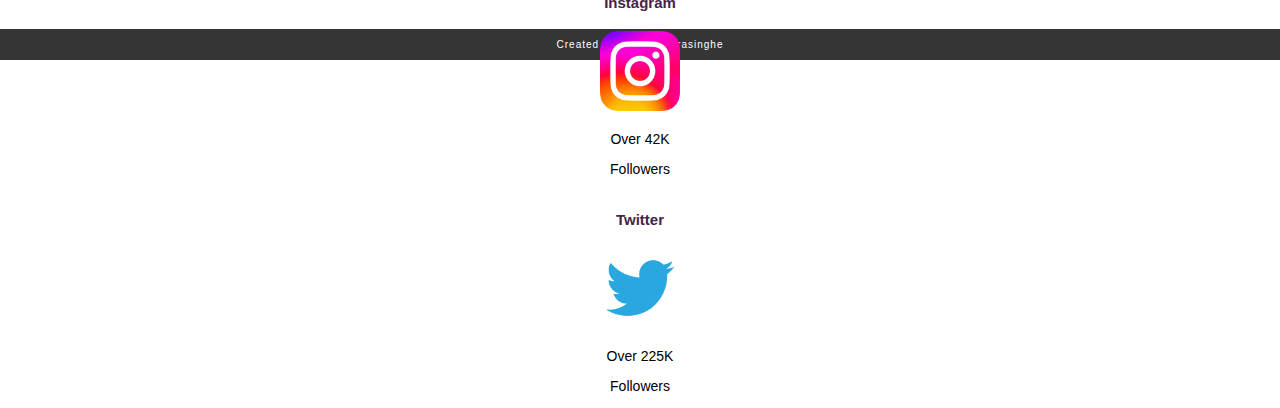
==== commit a81d3105: "email corrected" ====
--- a/index.html
+++ b/index.html
@@ -193,7 +193,7 @@
                     <div class="feature-icon"><img class="member-pic" src="assets/img/kamoshi.jpg"></div>
                     <div class="member-name">Ms. Kamoshi Premadasa</div>
                     <div class="member-title">Customer Care Officer</div>
-                    <div class="member-email">faznamanzil@slt.com.lk</div>
+                    <div class="member-email">kamoshih@slt.com.lk</div>
                 </div>
                 <div class="features">
                     <div class="feature-title">Team Member</div>
--- a/assets/css/style.css
+++ b/assets/css/style.css
@@ -153,8 +153,8 @@
     margin: auto;
     font-size: 20px;
     text-transform: capitalize;
-    margin-bottom: 40px;
-    margin-top: 10px;
+    margin-bottom: 30px;
+    margin-top: 20px;
     border-bottom: 1px solid #462446;
     position: relative;
 }
@@ -330,6 +330,7 @@
     color: #462446;
     font-weight: bold;
     font-family: sans-serif;
+    margin-top: 20px;
 }
 
 .achievements {
@@ -339,11 +340,10 @@
 .sub-count {
     font-family: sans-serif;
     font-size: 14px;
-    padding: 5px;
 }
 
 .sub-count:hover {
-    font-size: 15px;
+    font-weight: bold;
 }
 
 
@@ -464,7 +464,7 @@
     .channels-wrapper {
         width: 90%;
         background-color: #ffffff;
-        height: 420px;
+        height: 470px;
     }
 
     .yt-logo {
@@ -528,7 +528,7 @@
         margin: auto;
         width: 90%;
         background-color: #ffffff;
-        height: 70px;
+        height: 50px;
     }
 
 
